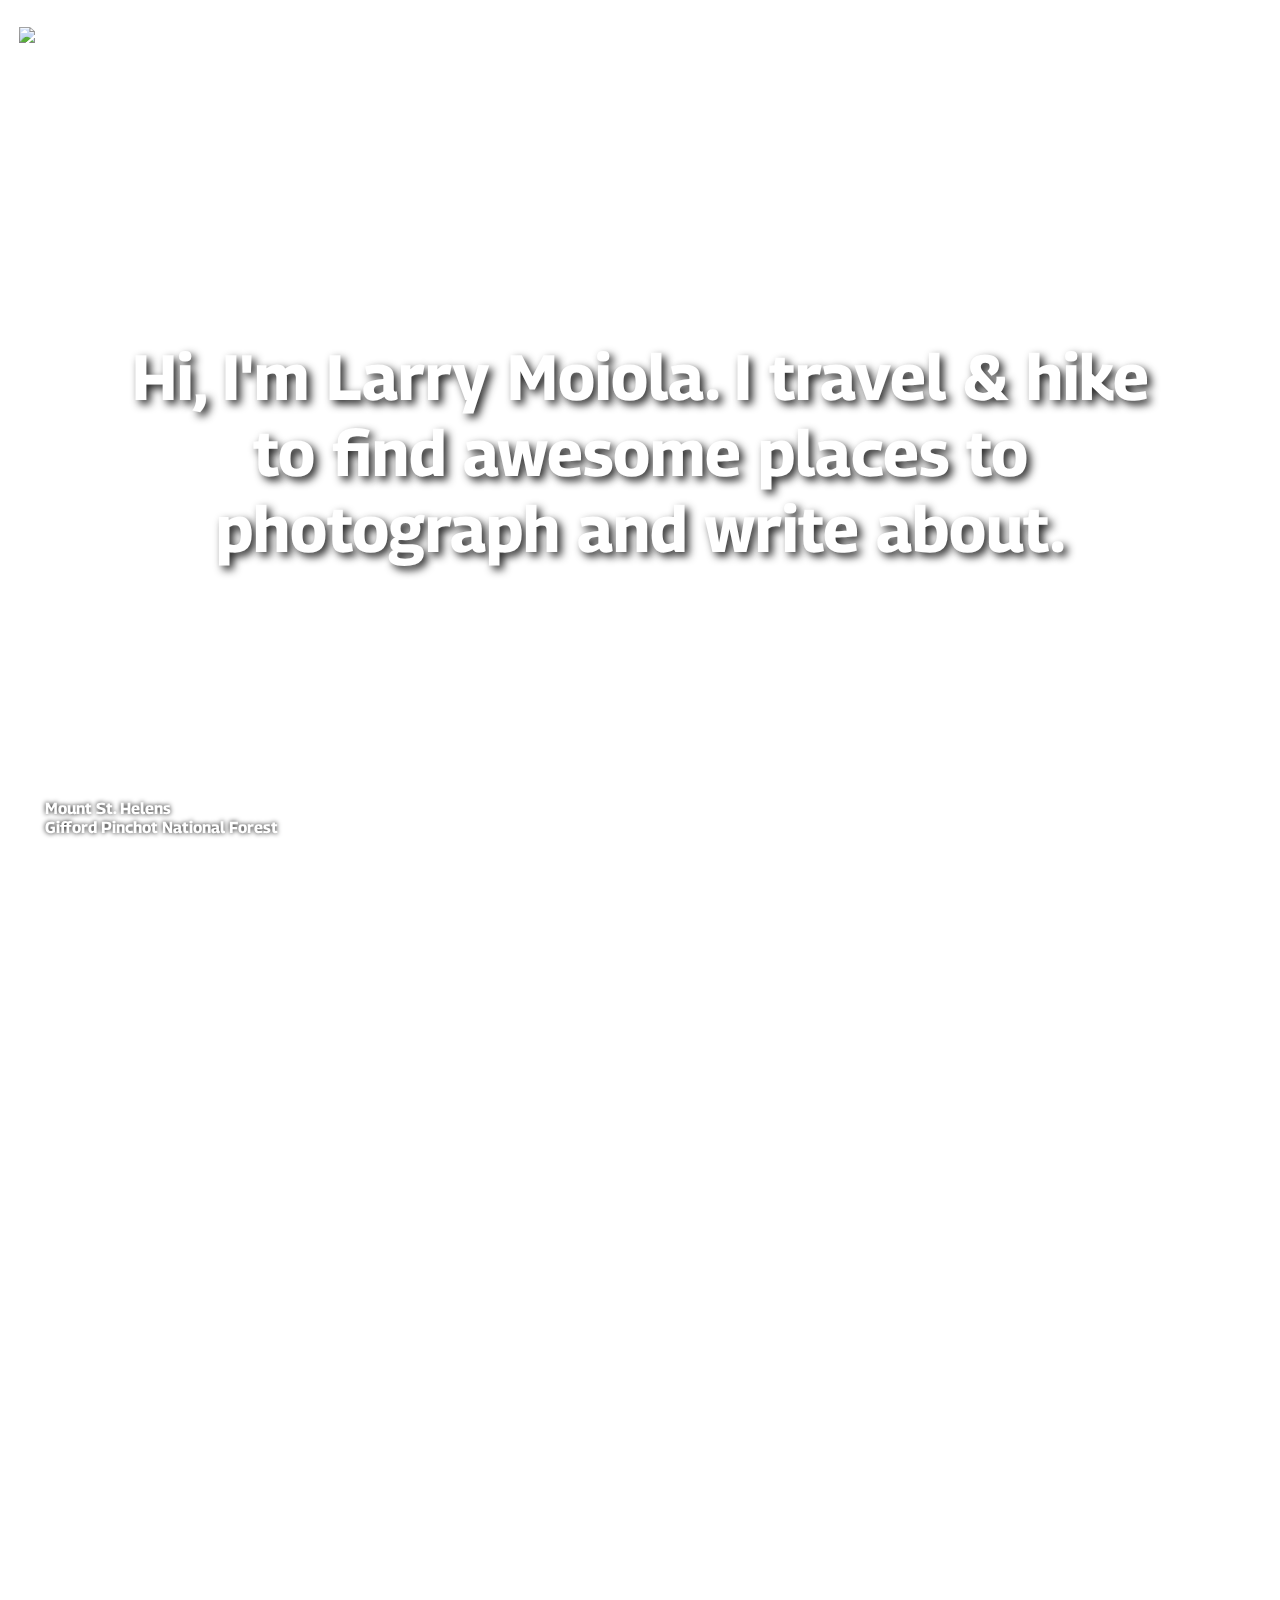
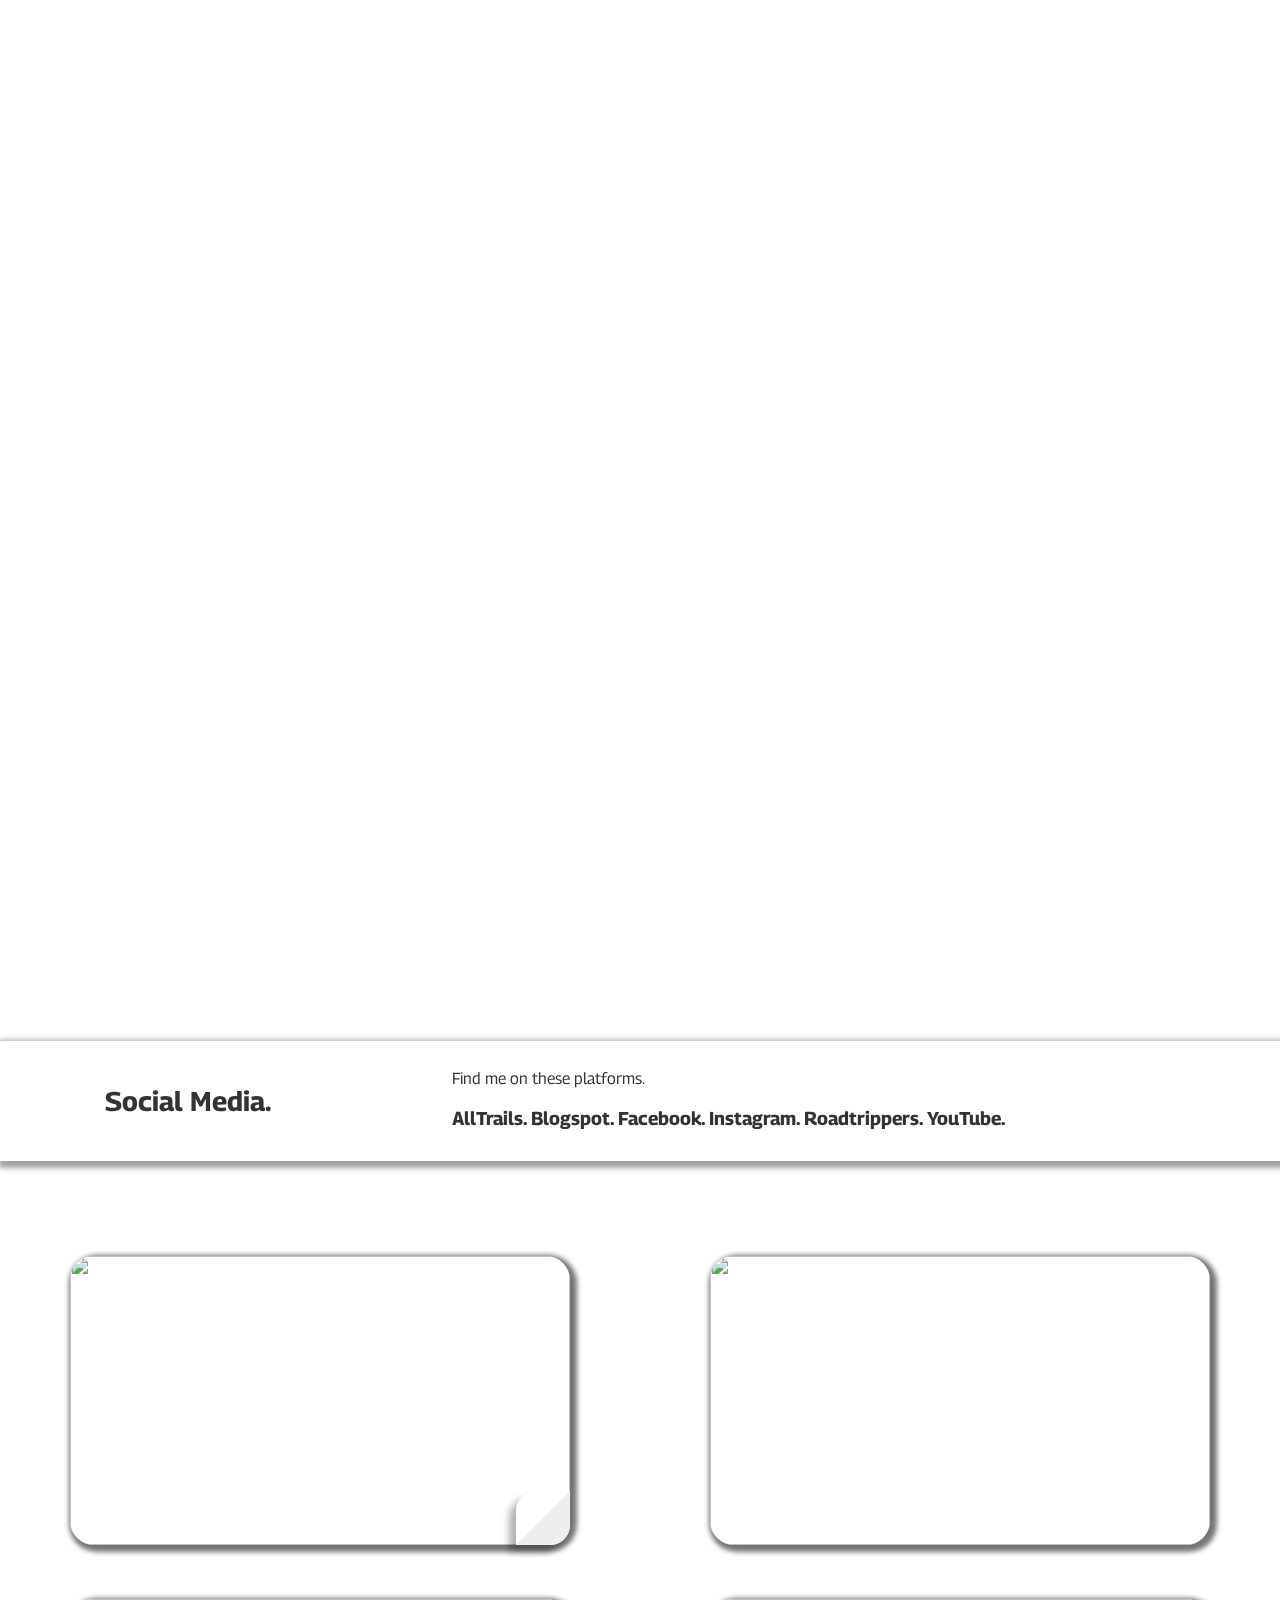
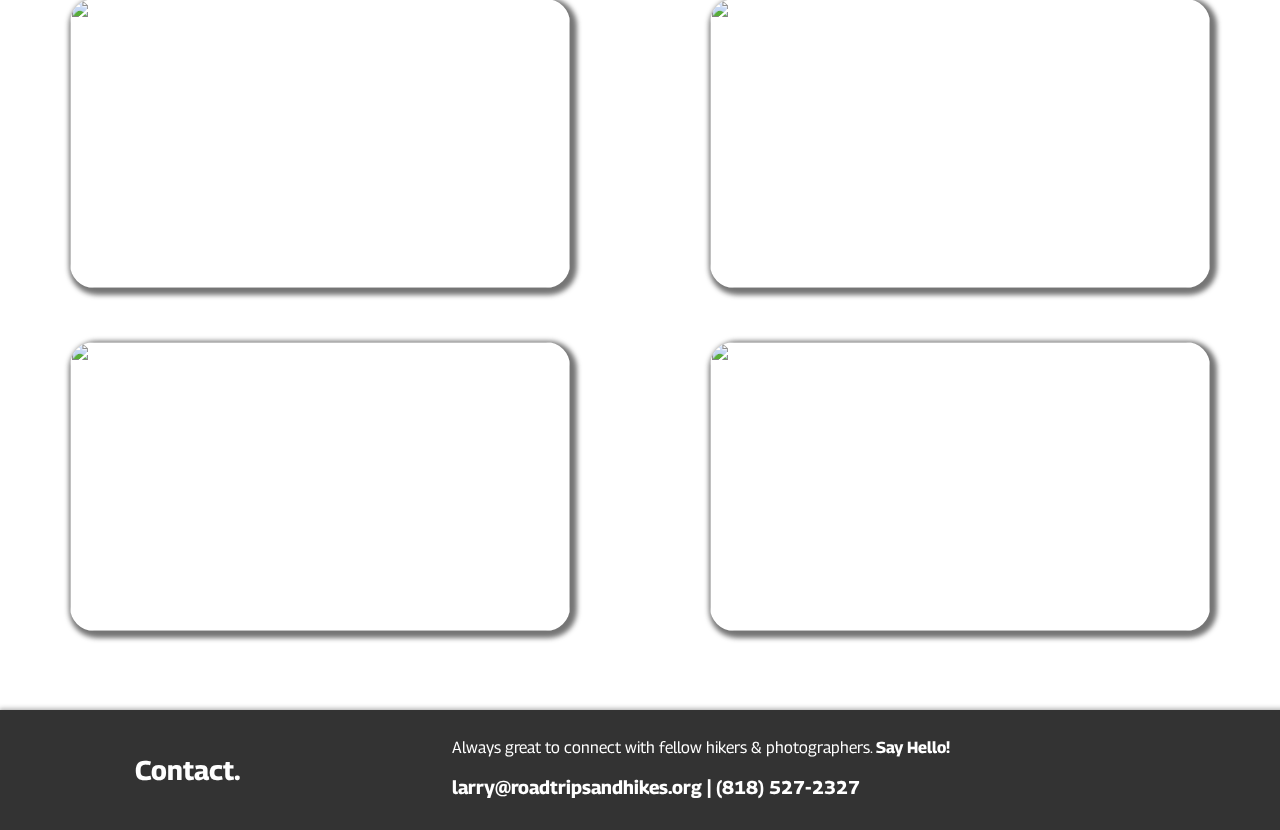
==== index.html @ 0dad5c17 "updating stats url" ====
<!DOCTYPE html>
<html lang="en" dir="ltr">
  <head>
    <meta http-equiv="Content-Type" content="text/html; charset=utf-8">
    <meta name="viewport" content="width=device-width, initial-scale=1.0">
    <title>Road Trips & Hikes - Larry Moiola</title>
    <script
      src="https://code.jquery.com/jquery-3.6.1.min.js"
      integrity="sha256-o88AwQnZB+VDvE9tvIXrMQaPlFFSUTR+nldQm1LuPXQ="
      crossorigin="anonymous"></script>
    <link rel="stylesheet" href="https://ajax.googleapis.com/ajax/libs/jqueryui/1.12.1/themes/smoothness/jquery-ui.css">
    <script src="https://ajax.googleapis.com/ajax/libs/jqueryui/1.12.1/jquery-ui.min.js"></script>
    <script src="js/header-anim.js?20210811"></script>
    <script src="js/flip-card.js?20210807"></script>
    <script src="js/header-resizer.js?20221210"></script>
    <script src="https://cdnjs.cloudflare.com/ajax/libs/axios/0.19.1/axios.min.js"></script>
    <script src='https://api.tiles.mapbox.com/mapbox-gl-js/v2.9.2/mapbox-gl.js'></script>
    <link href='https://api.tiles.mapbox.com/mapbox-gl-js/v2.9.2/mapbox-gl.css' rel='stylesheet' />
    <meta property="og:image" content="https://www.lar-mo.com/images/lar-mo-git-io-bg.jpg" />
    <meta property="og:description" content="Road Trips + Hikes" />
    <meta property="og:url" content="https://www.roadtripsandhikes.org/" />
    <meta property="og:type" content="website" />
    <meta property="og:title" content="Larry Moiola's road tripping + hiking portal" />
    <link rel="preconnect" href="https://fonts.googleapis.com">
    <link rel="preconnect" href="https://fonts.gstatic.com" crossorigin>
    <link href="https://fonts.googleapis.com/css2?family=Georama:ital,wght@0,100;0,200;0,300;0,400;0,500;0,600;0,700;1,100;1,200;1,300;1,400;1,500;1,600;1,700&display=swap" rel="stylesheet">
    <link rel="shortcut icon" href="https://lar-mo.com/images/lar-mo_favicon.png" />
    <link rel="preload" as="image" href="https://lar-mo.com/images/lar-mo_favicon_bw.png">
    <link rel="preload" as="image" href="https://lar-mo.com/images/lar-mo_favicon_old.png">
    <link rel="stylesheet" href="css/styles.css?202309092">
    <link rel="stylesheet" href="https://cdnjs.cloudflare.com/ajax/libs/font-awesome/5.11.2/css/all.css" />
  </head>
  <body>
    <a name="top"></a>
    <header>
      <img id="logo" src="https://lar-mo.com/images/lar-mo_favicon.png" />
      <h1>
        <a href="#top" id="title" class="header_links">Road Trips & Hikes</a>
      </h1>
    </header>
    <div class="backgroundFixed"></div>
    <div class="wrapper">
      <div class="hero">
        <div class="hero_text">
          <!-- <div class="hero_title center_text">Hi, I'm Larry Moiola.</div> -->
          <div class="hero_subtitle center_text">Hi, I'm Larry Moiola. I travel & hike to find awesome places to photograph and write about.</div>
        </div><!-- end hero_text div -->
        <div id="hero_title_card">
          <!-- Tatoosh Range from Plummer Peak<br>Mt. Rainier National Park -->
          <!-- North Trail, Neahkahnie Mountain<br>Oregon Coast -->
          Mount St. Helens<br>Gifford Pinchot National Forest
        </div>
      </div><!-- end hero div -->
    </div> <!-- wrapper-i end -->

    <div class="blog_stats">
      <div class="blog_section hidden" id="blog_section">
        <div id="blog_container"></div>
        <div id="yir2021">
          <h1>Year In Review</h1>
          <div style="padding-top:15px"><a href="https://blog.roadtripsandhikes.org/2023/12/my-year-in-review.html" target="_blank" style="color:#fff">2023</a>&nbsp;&nbsp;&nbsp;<a href="https://blog.roadtripsandhikes.org/2022/12/my-year-in-review.html" target="_blank" style="color:#fff">2022</a>&nbsp;&nbsp;&nbsp;<a href="https://blog.roadtripsandhikes.org/2021/12/my-year-in-review.html" target="_blank" style="color:#fff">2021</a></div>
        </div>
      </div>
      <div>
        <iframe src="https://api.roadtripsandhikes.org/hiking-stats/for/larry-moiola?2024&full&flat" id="stats_module" allowtransparency="true" loading="lazy"></iframe>
      </div>
    </div>

    <div class="wrapper" id="socialmedia">
      <div class="description">
        <span class="section_title">
          <h1>Social Media.</h1>
        </span>
        <span class="section_text">
          <div>
            Find me on these platforms.
            <h3>
              <a href="https://www.alltrails.com/members/robert-moiola?ref=header" class="hdr_site_link" target="_blank">AllTrails</a>.
              <a href="http://roadtripsandhikes.blog/" class="hdr_site_link" target="_blank">Blogspot</a>.
              <a href="https://www.facebook.com/roadtripsandhikes/" class="hdr_site_link" target="_blank">Facebook</a>.
              <a href="https://www.instagram.com/roadtripsandhikes/" class="hdr_site_link" target="_blank">Instagram</a>.
              <a href="https://maps.roadtrippers.com/people/lar-mo" class="hdr_site_link" target="_blank">Roadtrippers</a>.
              <a href="https://www.youtube.com/channel/UCt6A75LxyVwYbemVb1PzklQ/featured" class="hdr_site_link" target="_blank">YouTube</a>.
            </h3>
          </div>
        </span>
      </div>

      <div class="first_tile"></div>
      <div class="tiles foldtr">
          <img src="https://www.roadtripsandhikes.org/images/rtah_alltrails_thumb_alt.png"/>
      </div>
      <div class="content">
        <div class="close_button">☒</div>
        <p>
          <span class="title">AllTrails</span>
          <article>My hikes. USA: California. Oregon. Washington. Norway.</article>
          <p><a href="https://www.alltrails.com/members/robert-moiola?ref=header" class="site_link" target="_blank">Visit Site</a></p>
        </p>
      </div>

      <div class="tiles">
          <img src="https://www.roadtripsandhikes.org/images/rtah_blogger_thumb.png">
      </div>
      <div class="content">
        <div class="close_button">☒</div>
        <p>
          <span class="title">Blogspot</span>
          <article>My travel logs & trail reports. Stories. Gear reviews.</article>
          <p><a href="http://blog.roadtripsandhikes.org/" class="site_link" target="_blank">Visit Site</a></p>
        </p>
      </div>

      <div class="tiles">
          <img src="https://www.roadtripsandhikes.org/images/rtah_facebook_thumb.png"/>
      </div>
      <div class="content">
        <div class="close_button">☒</div>
        <p>
          <span class="title">Facebook</span>
          <article>My trip reports. Photos. Road trip & hiking related articles.</article>
          <p><a href="https://www.facebook.com/roadtripsandhikes/" class="site_link" target="_blank">Visit Site</a></p>
        </p>
      </div>

      <div class="tiles">
          <img src="https://www.roadtripsandhikes.org/images/rtah_instagram_thumb.png"/>
      </div>
      <div class="content">
        <div class="close_button">☒</div>
        <p>
          <span class="title">Instagram</span>
          <article>My photos from road trips & hikes.</article>
          <p><a href="https://www.instagram.com/roadtripsandhikes/" class="site_link" target="_blank">Visit Site</a></p>
        </p>
      </div>

      <div class="tiles" id="rt_tile">
          <img src="https://www.lar-mo.com/images/roadtrippers_hero.png"/>
      </div>
      <div class="content" id="rt_content">
        <div class="close_button">☒</div>
        <p>
          <span class="title">Roadtrippers</span>
          <article>My road trips. Washington. Oregon. California. Idaho. Montana.</article>
          <p><a href="https://maps.roadtrippers.com/people/lar-mo" class="site_link" target="_blank">Visit Site</a></p>
        </p>
      </div>

      <div class="tiles">
          <img src="https://www.roadtripsandhikes.org/images/rtah_youtube_thumb.png"/>
      </div>
      <div class="content">
        <div class="close_button">☒</div>
        <p>
          <span class="title">YouTube</span>
          <article>My trail videos.</article>
          <p><a href="https://www.youtube.com/channel/UCt6A75LxyVwYbemVb1PzklQ/featured" class="site_link" target="_blank">Visit Site</a></p>
        </p>
      </div>

      <div class="spacer">&nbsp;</div>
    </div> <!-- end of wrapper -->

    <div class="description" id="footer_desc">
      <h1 class="section_title" id="footer_title">Contact.</h1>
      <span class="section_text" id="footer_text">
        <div>
          Always great to connect with fellow hikers & photographers. <a href="#" onclick="formbutton('toggleForm');return false" class="say_hello footer_link">Say Hello!</a>
          <h3><a href="mailto:larry@roadtripsandhikes.org" class="footer_link">larry@roadtripsandhikes.org</a>&nbsp;<span id="pipe">|</span>&nbsp;<nobr><a href="tel:(818) 527-2327" class="footer_link">(818) 527-2327</a></nobr></h3>
        </div>
      </span>
    </div>


    <script src="https://formspree.io/js/formbutton-v1.0.4.min.js" defer></script>
    <script src="js/formspree-formbutton.js" defer></script>
    <script type="text/javascript">
      window.onload = function() {
          var s = document.createElement('script');
          s.type = 'text/javascript';
          s.async = true;
          s.src = 'js/blogger.js?modified=20230413';
          var x = document.getElementsByTagName('script')[0];
          x.parentNode.insertBefore(s, x);
          setTimeout(fadeIn, 1500)
      }
      function fadeIn() {
        document.querySelector('#blog_section').className = 'visible blog_section';
      }
      </script>

  </body>
</html>
---- css/styles.css ----
html, body {
  box-sizing: border-box;
  font-family: 'Georama', sans-serif;
  margin: 0;
  min-height: 100%;
  height: 100%;
  padding: 0;
  width: 100%;
  scroll-behavior: smooth;
}
/* body {
  background-attachment: fixed;
  background-image: url(https://www.roadtripsandhikes.org/images/IMG_3395.JPG);
  background-repeat: no-repeat;
  background-size: cover;
  background-position: top, center;
} */
.backgroundFixed {
  /* background: linear-gradient(160deg, #2db4a8 0%, #13af3d 100%); */
  /* background-image: url(https://www.roadtripsandhikes.org/images/IMG_3348.JPG); */
  /* background-image: url(https://www.roadtripsandhikes.org/images/IMG_3890.jpg); */
  background-image: url(https://www.roadtripsandhikes.org/images/IMG_5648.jpg);
  background-size: 100vw 100vh;
  position: fixed;
  top: 0;
  left: 0;
  height: 100vh;
  width: 100vw;
  z-index: -1000;
}
h1 {
  color: #F9F9F9;
  margin: 0;
  font-size: 1.7em;
}
h2 {
  color: #F9F9F9;
  /* margin: 0; */
  /* padding: 0 15px 15px; */
  font-size: 1.2em;
}
header {
  background-color: rgba(128, 128, 128, 0.0);
  color: #F9F9F9;
  top: 0;
  position: fixed;
  width: 100%;
  padding: 19px;
  transition: 0.25s;
  z-index: 3;
  display: flex;
  flex-direction: row;
  align-items: center;
}
.header_links {
  text-decoration: none;
  /* text-shadow: 4px 4px 8px #222; */
}
a.header_links:link, a.header_links:visited {
  color: #fff;
}
a.header_links:hover, a.header_links:active {
  color: #222;
}
#logo {
  width: 50px;
  padding-right: 15px;
  transition: 0.35s;
}
.hero {
  height: 140vh; /* Fallback for browsers that do not support Custom Properties */
  height: calc(var(--vh, 1vh) * 140);
  z-index: 1;
}
.hero_text {
  color: #fff;
  text-shadow: 4px 4px 8px #222;
  padding-top: calc(100vh * 3/8);
  margin-bottom: calc(100vh * 5/8);
  width: 100vw;
  font-weight: bold;
  display: flex;
  align-items: center;
  justify-content: center;
}
.hero_title {
  font-size: 5.5em;
}
.hero_subtitle {
  font-size: 4.0em;
  width: 60vw;
}
#hero_title_card {
  color: #FFF;
  position: fixed;
  left: 3.5vw;
  bottom: 7vh;
  text-shadow: 0px 0px 5px #000;
  z-index: 0;
  transition: 0.2s;
  font-weight: 700;
  /* background-color: rgba(255,255,255,0.5); */
  /* padding: 30px; */
}
.category_container {
  padding-top: 100px;
  text-align: center;
  height: 100%;
  display: flex;
  flex-direction: row;
  align-items: center;
  justify-content: space-around;
}
.category {
  position: relative;
  color: #fff;
}
.category > img {
  border-radius: 20px;
  width: 400px;
  height: 231px;
  box-shadow:           3px 3px 5px 4px rgba(25,25,25,0.6);
  -moz-box-shadow:      3px 3px 5px 4px rgba(25,25,25,0.6);
  -webkit-box-shadow:   3px 3px 5px 4px rgba(25,25,25,0.6);
}
.banner {
  position: absolute;
  top: 50%;
  left: 50%;
  transform: translate(-50%, -50%);
  background-color: rgba(255,255,255,0.8);
  width: 360px;
  padding: 20px;
  text-shadow: 0 0;
  color: #515151;
}
.center_text {
  text-align: center;
}
.wrapper {
  display: flex;
  flex-direction: row;
  align-items: flex-start;
  justify-content: space-around;
  flex-wrap: wrap;
}
.spacer {
  display: block;
  min-height: 75px;
  height: 75px;
  width: 100%;
  margin: 0;
  padding: 0;
}
.description {
  width: 100%;
  z-index: 2;
  height: 120px;
  display: flex;
  flex-direction: row;
  align-items: center;
  justify-content: space-between;
  top: 48px;
  background-color: #fff;
  position: sticky;
  position: -webkit-sticky;
  position: -moz-sticky;
  position: -ms-sticky;
  position: -o-sticky;
  box-shadow:           3px 3px 5px 4px rgba(25,25,25,0.4);
  -moz-box-shadow:      3px 3px 5px 4px rgba(25,25,25,0.4);
  -webkit-box-shadow:   3px 3px 5px 4px rgba(25,25,25,0.4);
}
#footer_desc {
  background-color: #333;
}
.description_link {
  text-align: center;
  height: 100px;
  font-weight: bold;
}
.section_title {
  width: 33.33%;
  color: #333;
  text-align: center;
}
.section_title > h1 {
  color: #333;
}
.section_text {
  width: 66.67%;
  color: #333;
  margin: 15px 75px 0;
}
.category_link {
  text-decoration: none;
}
.tiles {
  margin-top: 50px;
  cursor: pointer;
  z-index: 1;
}
.first_tile {
  margin-top: 45px;
  width: 100%;
}
.tiles > img {
  border-radius: 20px;
  width: 400px;
  height: 231px;
  box-shadow:           3px 3px 5px 4px rgba(25,25,25,0.6);
  -moz-box-shadow:      3px 3px 5px 4px rgba(25,25,25,0.6);
  -webkit-box-shadow:   3px 3px 5px 4px rgba(25,25,25,0.6);
}
.content {
  width: 400px;
  height: 231px;
  background-color: #fff;
  border-radius: 20px;
  margin-top: 50px;
  margin-bottom: 4px;
  display: none;
  opacity: 80%;
  cursor: pointer;
  z-index: 1;
  box-shadow:           3px 3px 5px 4px rgba(25,25,25,0.6);
  -moz-box-shadow:      3px 3px 5px 4px rgba(25,25,25,0.6);
  -webkit-box-shadow:   3px 3px 5px 4px rgba(25,25,25,0.6);
}
article, .content p, .content div {
  padding: 5px 20px;
}
.title {
  font-weight: 700;
}
a.site_link:link, a.site_link:visited {
  color: #333;
  text-decoration: underline;
}
a.hdr_site_link:link, a.hdr_site_link:visited {
  color: #333;
  text-decoration: none;
}
a.site_link:hover, a.site_link:active, a.hdr_site_link:hover, a.hdr_site_link:active {
  color: #ff6633;
  text-decoration: none;
}
.say_hello {
  font-weight: bold;
}
#footer_title, #footer_text {
  color: #fff;
}
a.footer_link:link, a.footer_link:visited {
  color: #fff;
  text-decoration: none;
}
a.footer_link:hover, a.footer_link:active {
  color: #ff6633;
  text-decoration: none;
}
h3 a {
  text-decoration: none;
}
.close_button {
  text-align: right;
  padding: 15px 15px 0 0;
  font-size: 21px;
}
.foldtr, .foldtr2 {
  position: relative;
}
.foldtr:before {
  content: '';
  position: absolute;
  bottom: 4px;
  right: 0%;
  width: 0px;
  height: 0px;
  border-bottom: 27px solid #eee;
  border-left: 27px solid rgba(255,255,255,0.4);
  border-right: 27px solid #eee;
  border-top: 27px solid rgba(255,255,255,0.4);
  -webkit-box-shadow: -7px 7px 7px rgba(0,0,0,0.3);
  -moz-box-shadow: -7px 7px 7px rgba(0,0,0,0.3);
  box-shadow: -7px 7px 7px rgba(0,0,0,0.3);
  border-radius: 20px 0 20px 0;
  -webkit-background-clip: padding-box; /* for Safari */
  background-clip: padding-box; /* for IE9+, Firefox 4+, Opera, Chrome */
}

#stats_module {
  height:700px;
  width: 100vw;
  border:0;
  margin-bottom:30px;
  /* margin-left:auto; */
  /* margin-right:auto; */
}

.post_wrapper {
  display: flex;
  flex-direction: row;
  align-items: flex-start;
  justify-content: space-between;
  width: 100%;
  position: relative;
  height: 100%;
}

.post_desc {
  display: flex;
  flex-direction: column;
  align-items: flex-start;
  justify-content: space-between;
}

.pub_date_view_post {
  display: flex;
  flex-direction: column;
  align-items: flex-start;
  justify-content: space-between;
}

.view_post {
  padding-top: 15px;
}

.view_post > a {
  text-align: right;
  color:#fff;
}

#yir2021 {
  padding-top: 25px;
}

.post_img {
  width: 250px;
  height: 250px;
  padding-right: 15px;
}

#post_image {
  width: 250px;
  height: 250px;
  border-radius: 6px;
  margin-right: 20px;
  object-fit: cover;
  object-position: left;
}

.blog_section {
  background-color: rgba(22,22,22,0.5);
  display: block;
  color: #fff;
  width: 78vw;
  padding: 30px;
  border-radius: 50px;
  margin: auto;
  margin-bottom: 250px;
  font-size: 1.3em;
}

.hidden {
  opacity: 0;
}

.visible {
  opacity: 1;
  transition: opacity 2s ease-out;
}

.blog_section > * {
  margin: 75px 115px;
}

.blog_stats {
  /* width: 100vw; */
  margin-bottom: 200px;
}

/* #rt_tile {
  display: none;
} */

#map {
  display: flex;
  position: relative;
  right: auto;
  bottom: 0;
  width: 250px;
  height: 250px;
  border-radius: 6px;
}

#img_map {
  display: flex;
  flex-direction: row;
}

@media all and (max-width: 2400px) and (min-width: 1921px) {
  .tiles > img, .content {
    border-radius: 30px;
    width: 666px;
    height: 385px;
  }
}

@media all and (max-width: 1920px) and (min-width: 1441px) {
  .tiles > img, .content {
    border-radius: 24px;
    width: 500px;
    height: 289px;
  }
}

@media all and (max-width: 1440px) {
  .hero_text {
    color: #fff;
    text-shadow: 4px 4px 8px #222;
    /* padding-top: calc(100vh * 5/16); */
    /* margin-bottom: calc(100vh * 11/16); */
    width: 90vw;
    font-weight: bold;
  }
  .hero_subtitle {
    width: 80vw;
  }
  .tiles > img, .content {
    border-radius: 24px;
    width: 500px;
    height: 289px;
  }
  .blog_section {
    font-size: 1.1em;
  }
  .blog_section > * {
    margin: 20px 40px;
  }
}

@media all and (max-width: 1200px) {
  /* Standard Bootstrap breakpoint */
  html, body {
    background-attachment: inherit;
    background-repeat: repeat;
    background-size: cover;
    background-position: top, center;
    box-sizing: border-box;
    font-size: 90%;
  }
  /* .wrapper {
    background-image: url(https://www.roadtripsandhikes.org/images/IMG_3348.JPG);
  } */
}

@media all and (max-width: 992px) {
  .description {
    top: 33px;
  }
  .spacer {
    min-height: 100px;
    height: 100px;
  }
  #hero_title_card {
    display: none;
    visibility: hidden;
  }
  .hero {
    height: 100vh; /* Fallback for browsers that do not support Custom Properties */
    height: calc(var(--vh, 1vh) * 100);
    z-index: 1;
  }
  /* #rt_tile {
    display: block;
  } */
}

@media all and (max-width: 768px) {
  html, body {
    font-size: 80%;
  }
  .category_container {
    justify-content: center;
    padding-top: 50px;
  }
  .category {
    width: 100%;
    text-align: center;
  }
  .category > img {
    width: 90%;
    height: auto;
  }
  .banner {
    width: 146px;
  }
  .description {
    top: 36px;
  }
  .tiles > img, .content {
    border-radius: 20px;
    width: 307px;
    height: 177px;
  }
  .spacer {
    min-height: 50px;
    height: 50px;
  }
  .section_text {
    margin: 15px 35px 0;
  }
}

@media all and (max-width: 576px) {
  /* Standard Bootstrap breakpoint */
  .hero_text {
    padding-top: calc(100vh * 3/10);
    margin-bottom: calc(100vh * 7/10);
  }
  .hero_subtitle {
    font-size: 4.2em;
    width: 95vw;
  }
  /* .wrapper {
    background-image: url(https://www.roadtripsandhikes.org/images/IMG_3794_1000x1333.jpg);
  } */
  .post_wrapper {
    flex-direction: column;
  }
  .post_img > img {
    width: 230px;
    border-radius: 6px;
    margin-top: 20px;
  }
  .view_post {
    padding-bottom: 18px;
  }
}
/*iphone 7+ 414x605*/
@media all and (max-width: 414px) {
  .section_title > h1 {
    padding-left: 10px;
  }
  header {
    padding: 14px;
  }
  #img_map {
    flex-direction: column;
  }
  #post_image {
    margin: auto;
  }
  .post_img {
    padding-bottom: 15px;
  }
  .backgroundFixed {
    /* background-image: url(https://www.roadtripsandhikes.org/images/IMG_3348-1000x2000.jpg); */
    /* background-image: url(https://www.roadtripsandhikes.org/images/IMG_3890-1000x2000.jpg); */
    background-image: url(https://www.roadtripsandhikes.org/images/IMG_5648-1000x2000.jpg);
  }
  .hero_text {
    padding-top: calc(100vh * 1.75/8);
    margin-bottom: calc(100vh * 6.25/8);
  }
}

@media all and (max-width: 375px) {
  #pipe {
    display: none;
  }
}
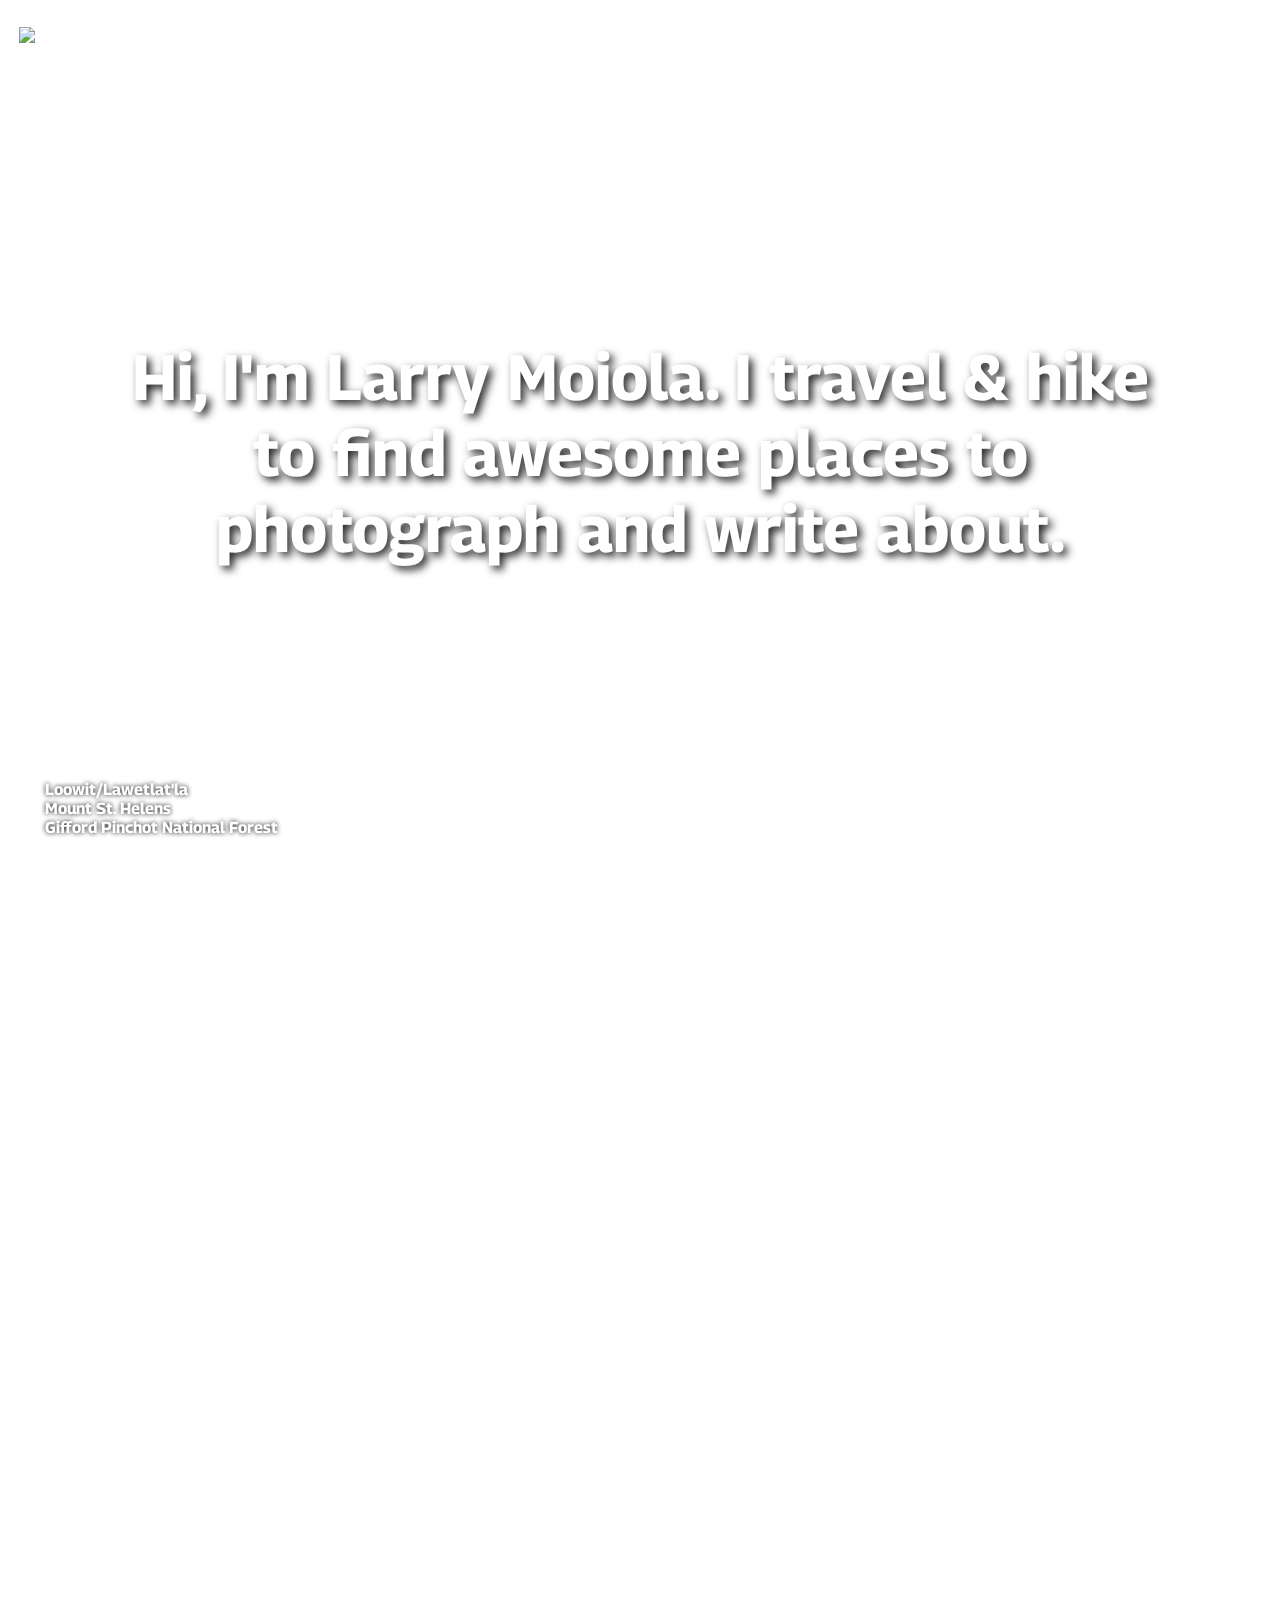
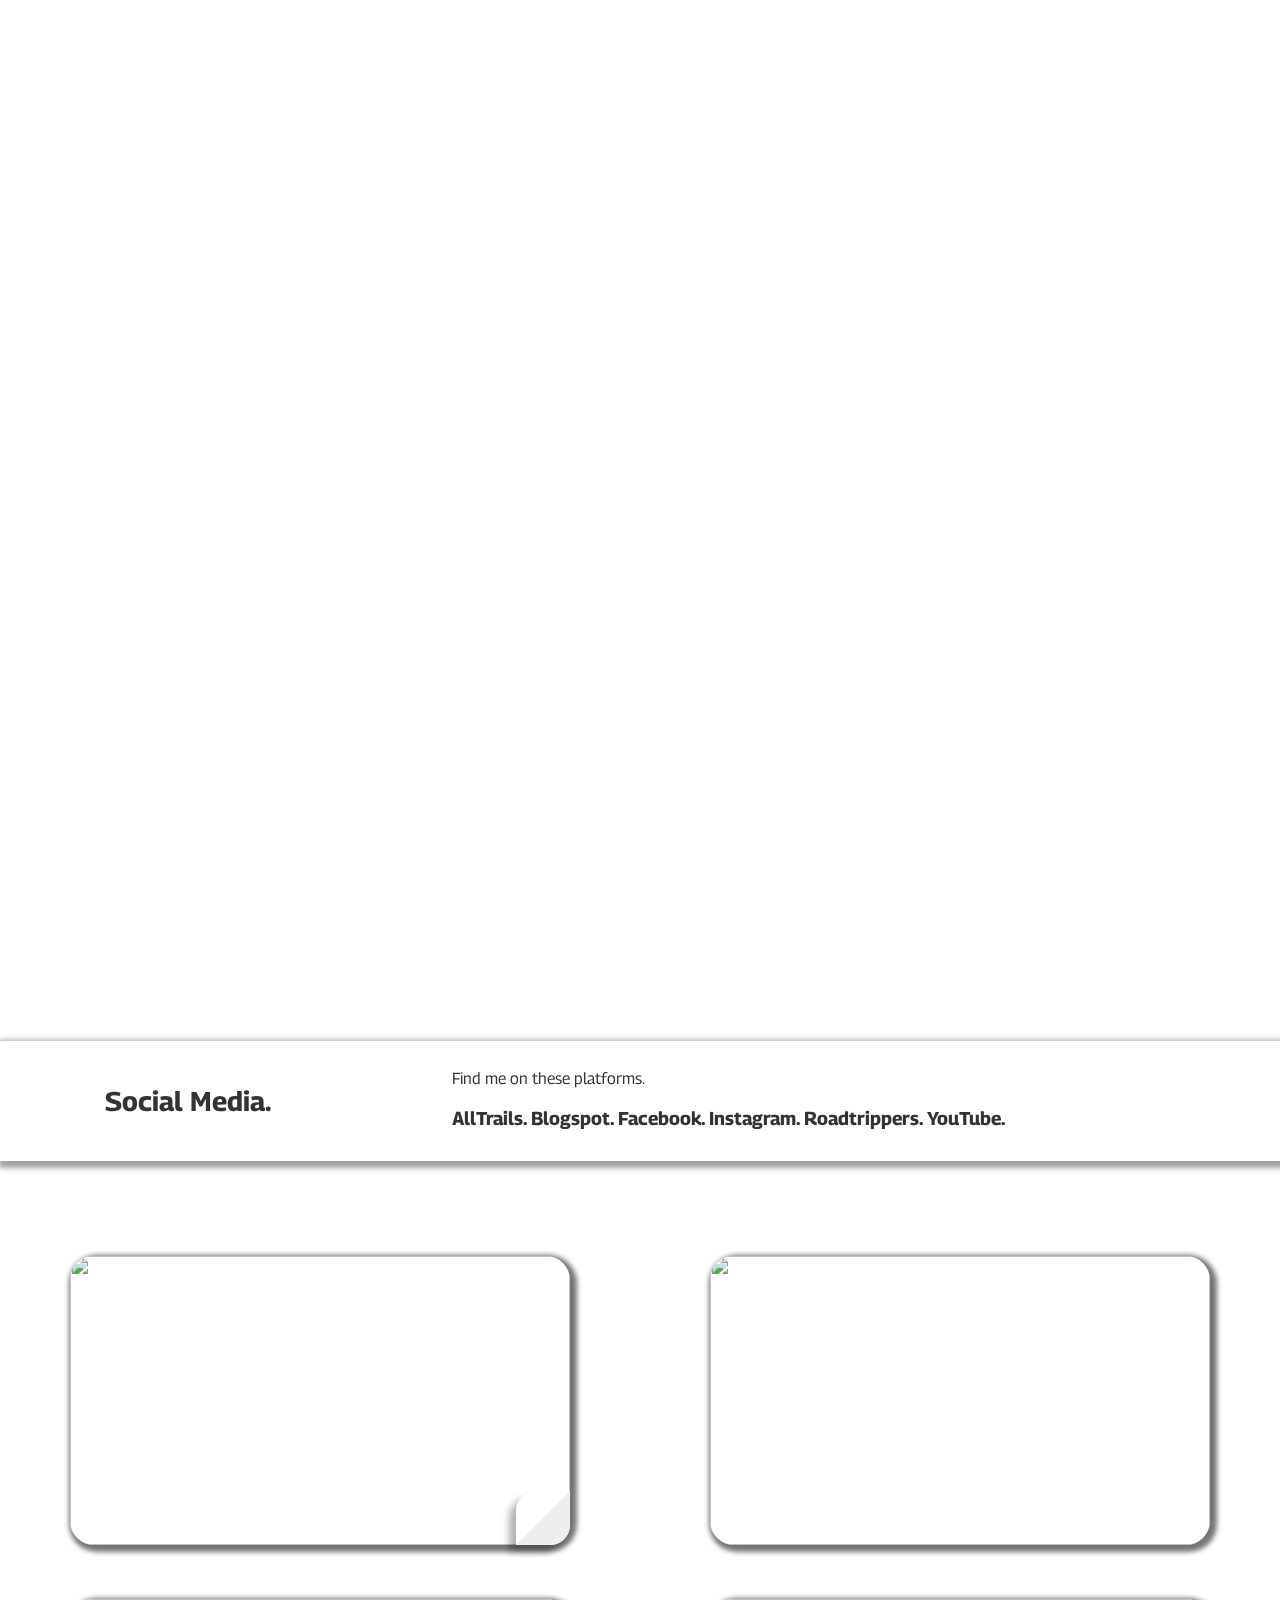
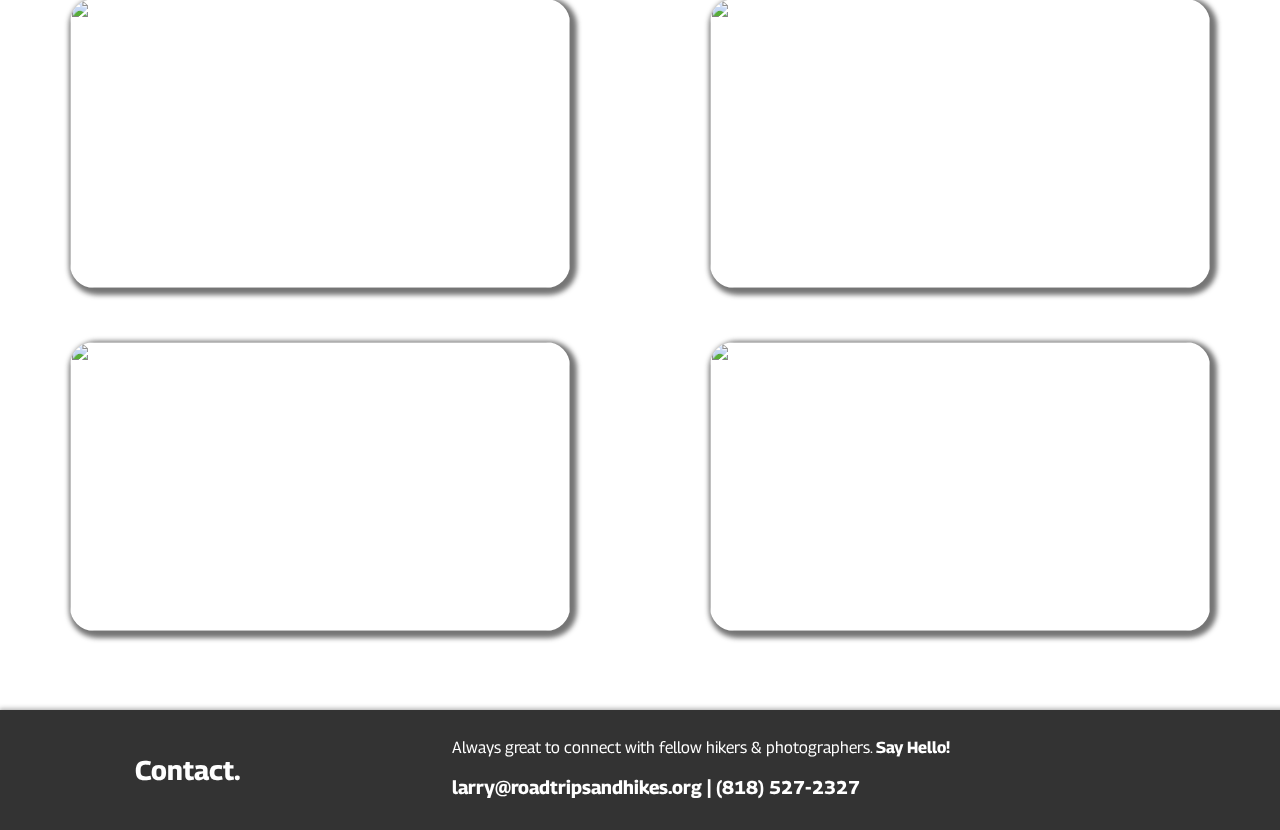
==== commit f93c28af: "adding native names for MSH" ====
--- a/index.html
+++ b/index.html
@@ -48,7 +48,7 @@
         <div id="hero_title_card">
           <!-- Tatoosh Range from Plummer Peak<br>Mt. Rainier National Park -->
           <!-- North Trail, Neahkahnie Mountain<br>Oregon Coast -->
-          Mount St. Helens<br>Gifford Pinchot National Forest
+          Loowit/Lawetlat'la<br>Mount St. Helens<br>Gifford Pinchot National Forest
         </div>
       </div><!-- end hero div -->
     </div> <!-- wrapper-i end -->
@@ -180,7 +180,7 @@
           var s = document.createElement('script');
           s.type = 'text/javascript';
           s.async = true;
-          s.src = 'js/blogger.js?modified=20230413';
+          s.src = 'js/blogger.js?modified=20240220';
           var x = document.getElementsByTagName('script')[0];
           x.parentNode.insertBefore(s, x);
           setTimeout(fadeIn, 1500)
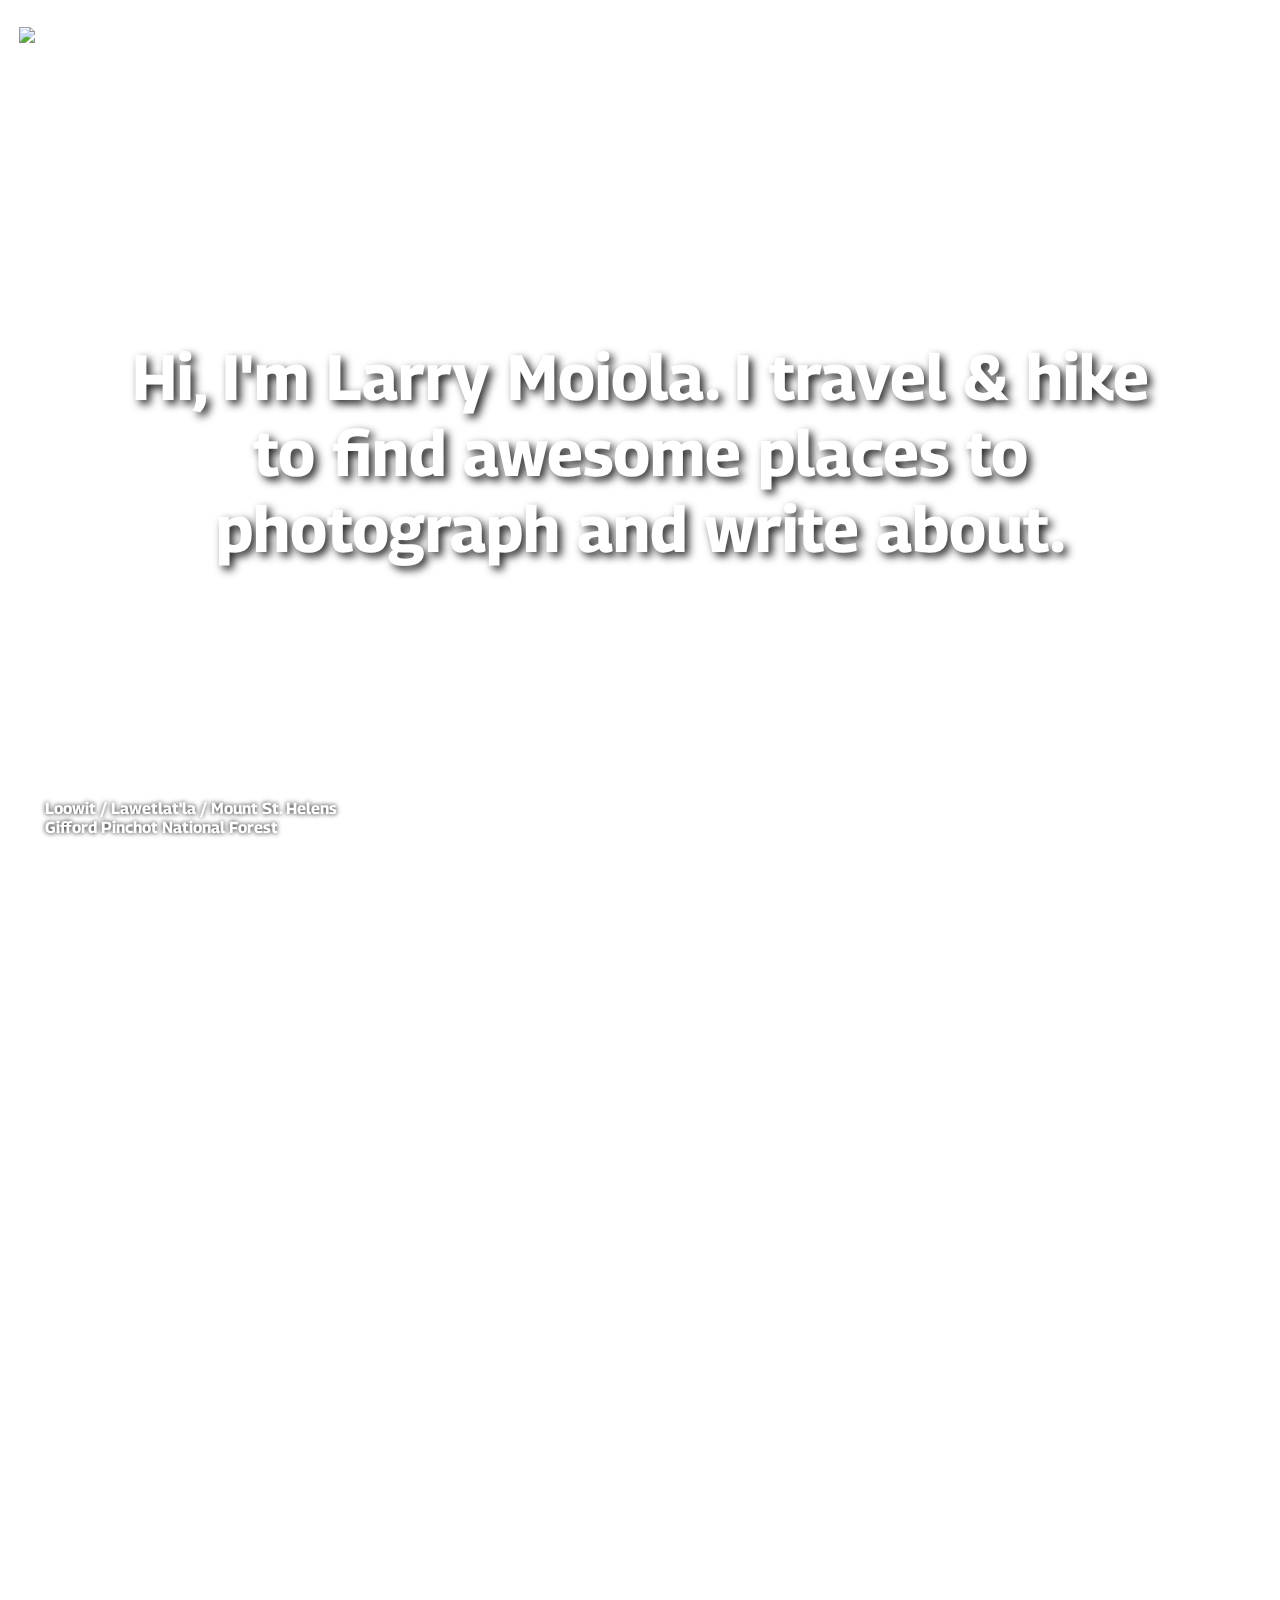
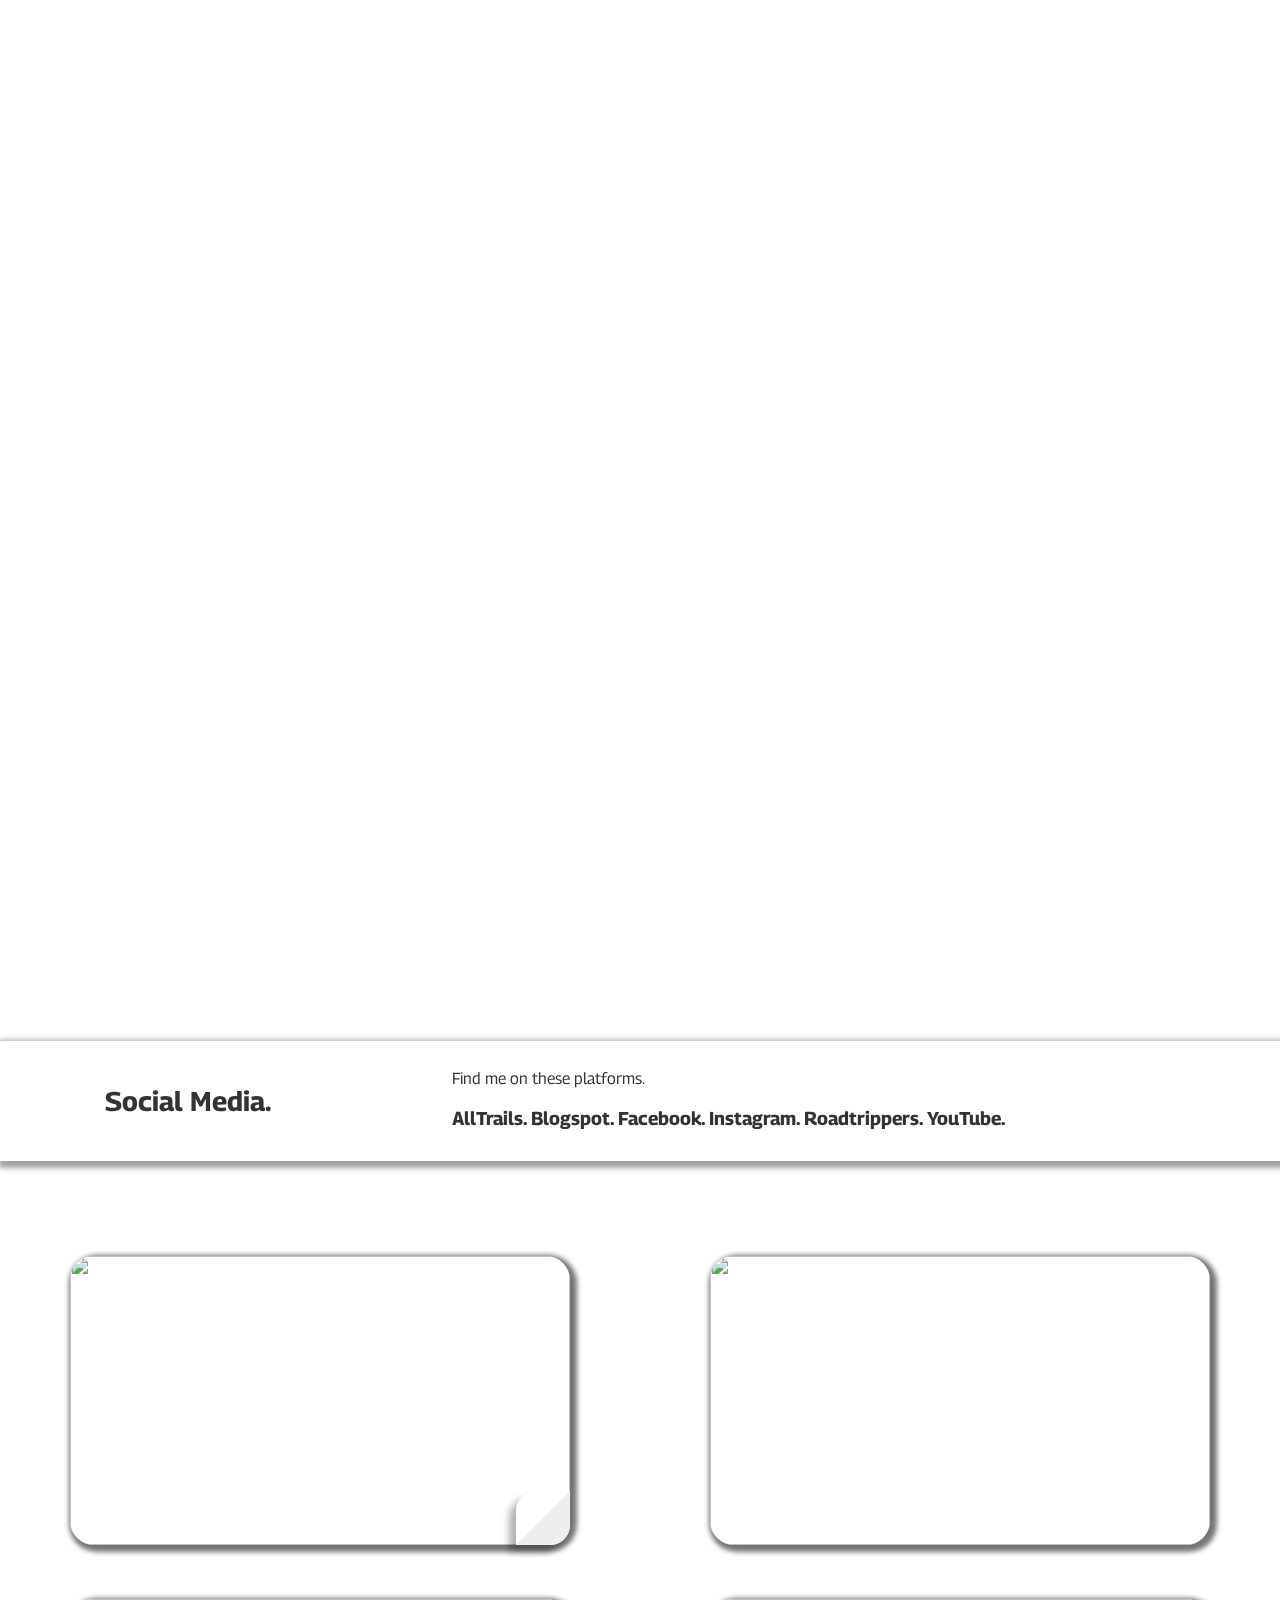
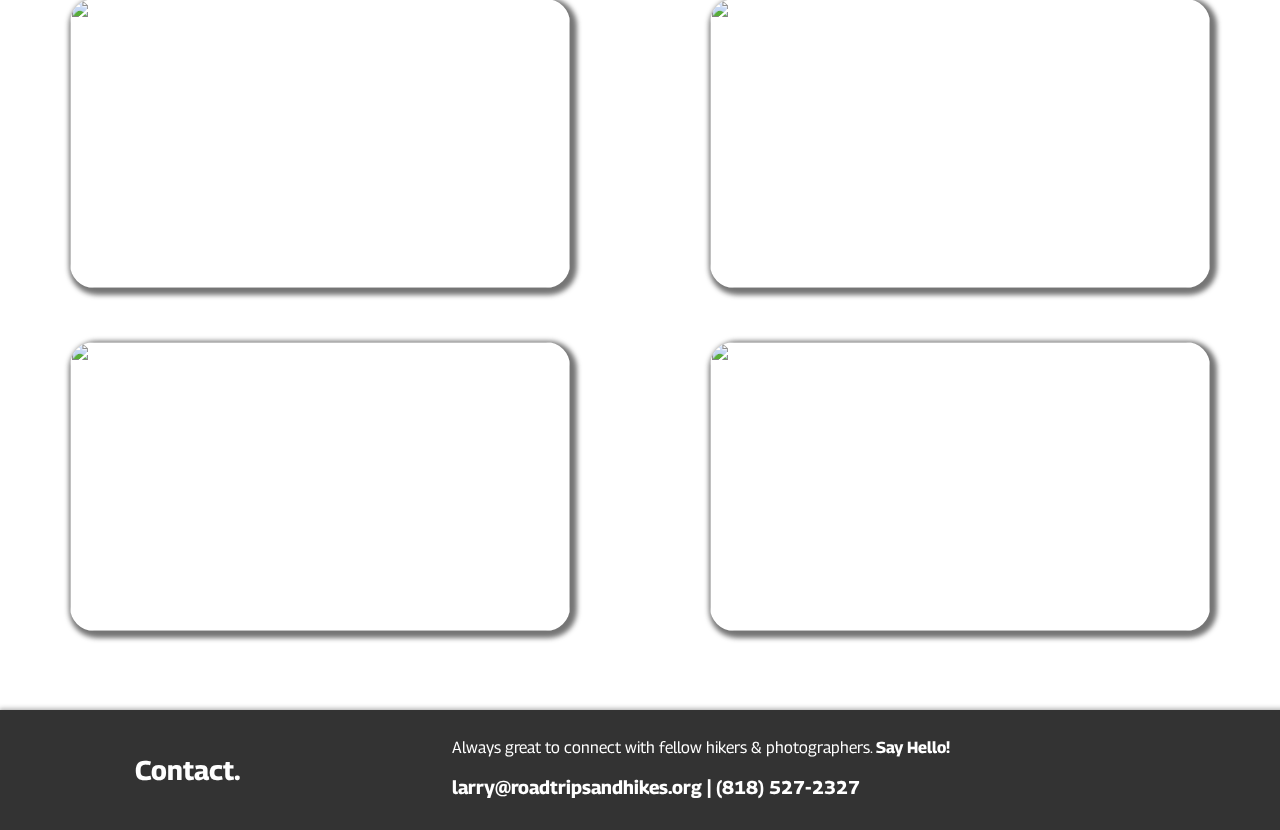
==== commit fd680dab: "adding native names for MSH" ====
--- a/index.html
+++ b/index.html
@@ -48,7 +48,7 @@
         <div id="hero_title_card">
           <!-- Tatoosh Range from Plummer Peak<br>Mt. Rainier National Park -->
           <!-- North Trail, Neahkahnie Mountain<br>Oregon Coast -->
-          Loowit/Lawetlat'la<br>Mount St. Helens<br>Gifford Pinchot National Forest
+          Loowit / Lawetlat'la / Mount St. Helens<br>Gifford Pinchot National Forest
         </div>
       </div><!-- end hero div -->
     </div> <!-- wrapper-i end -->
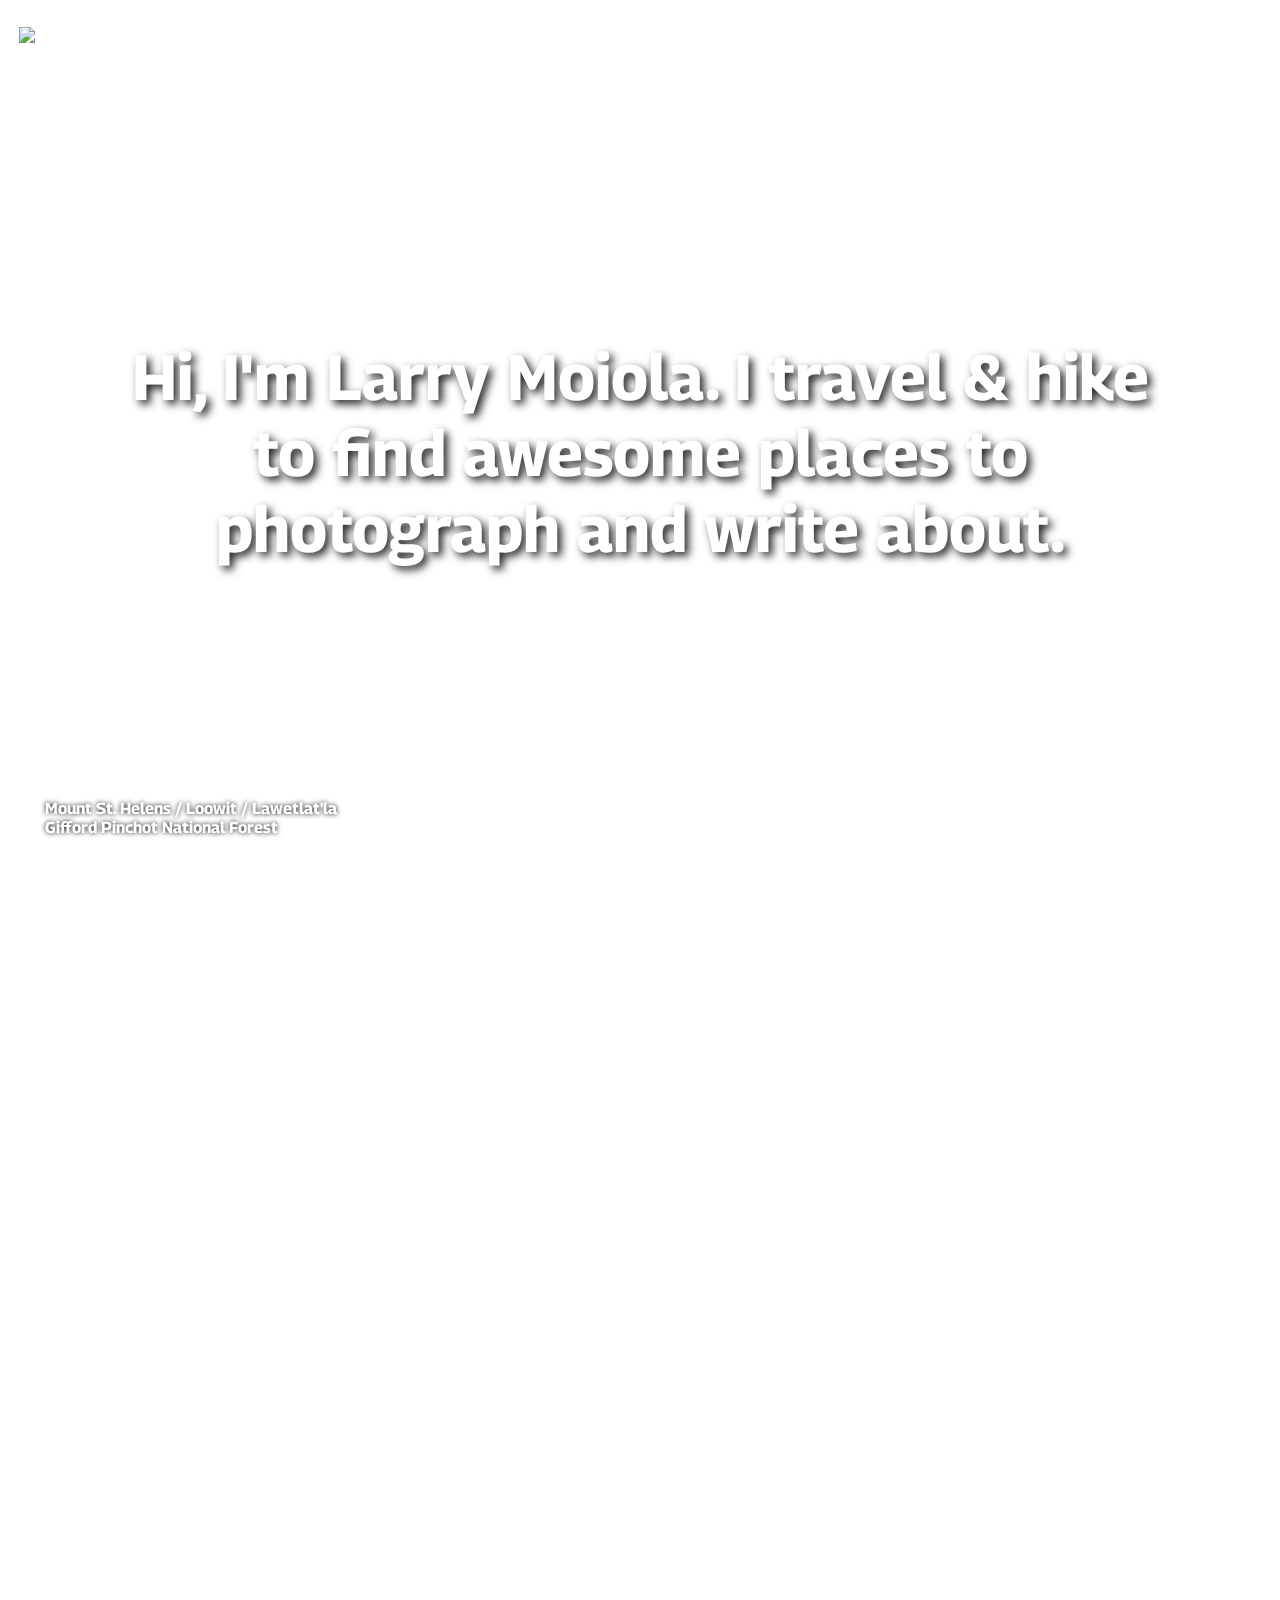
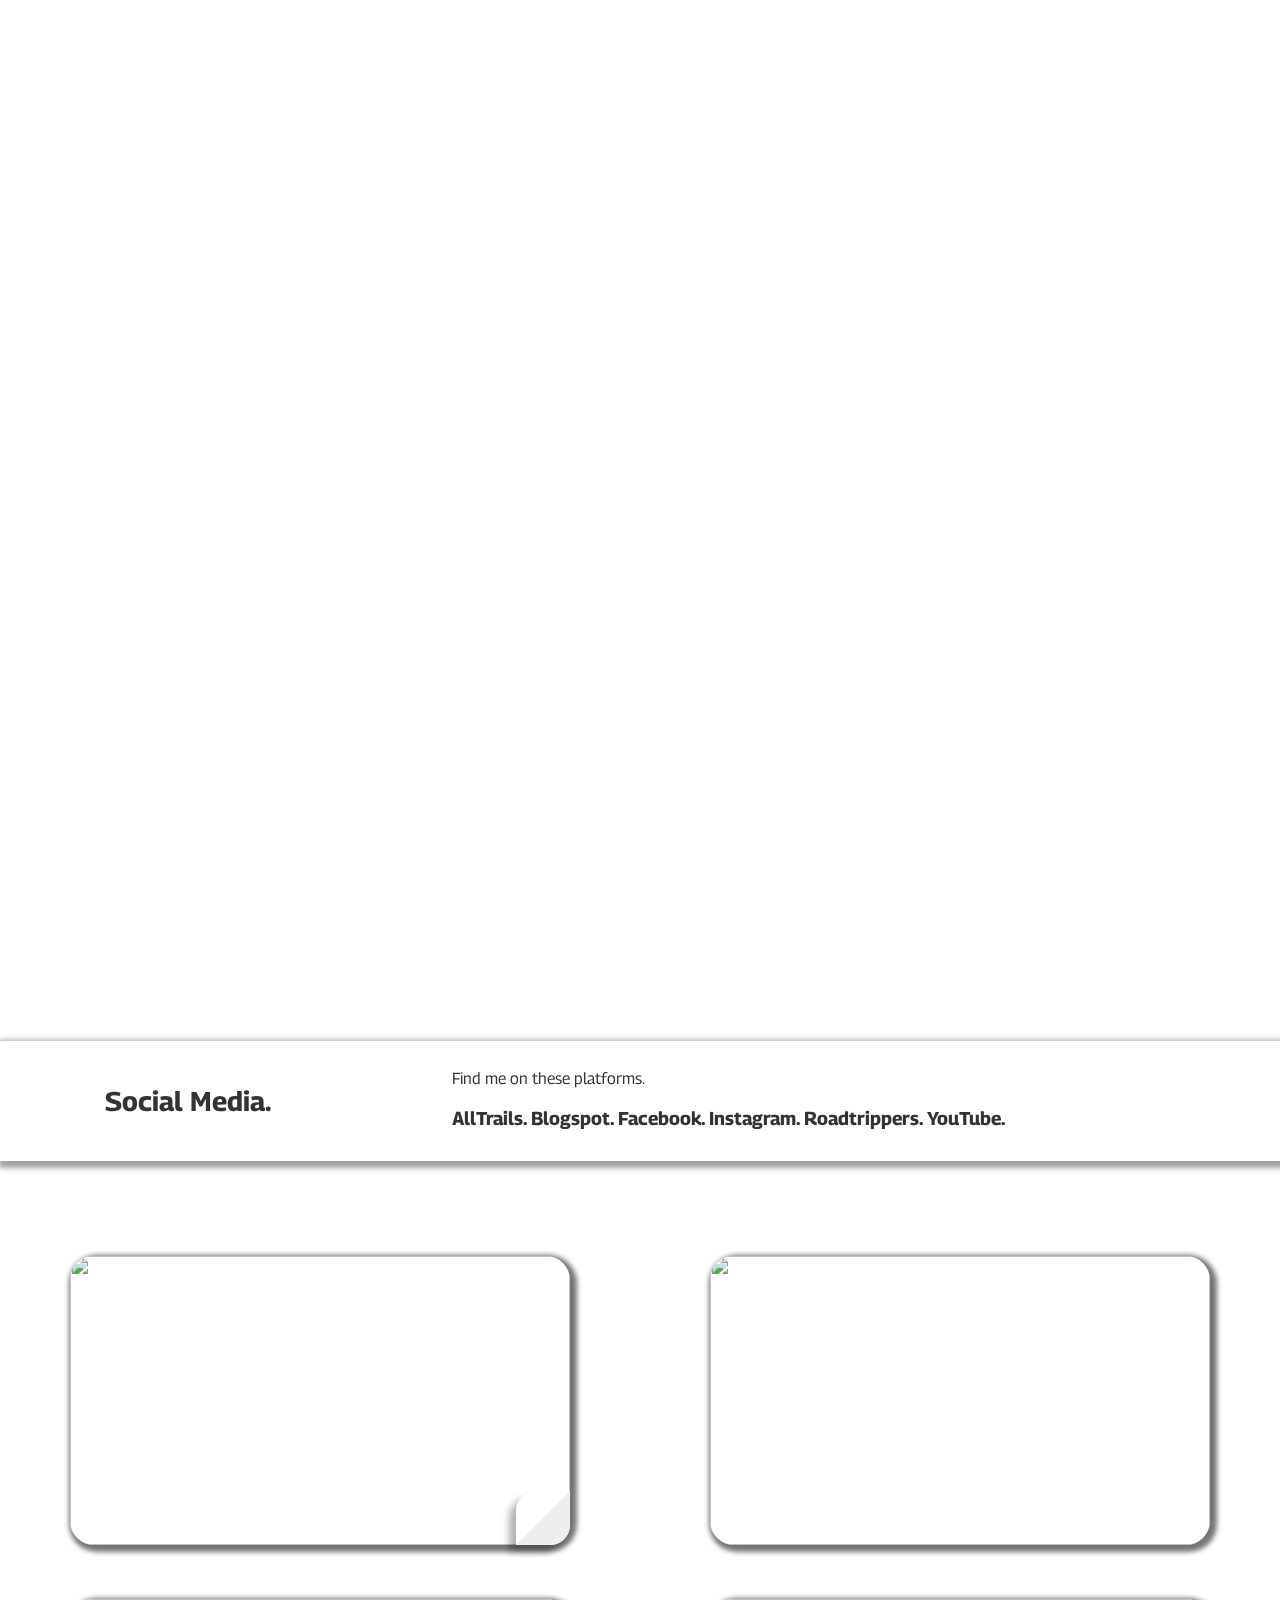
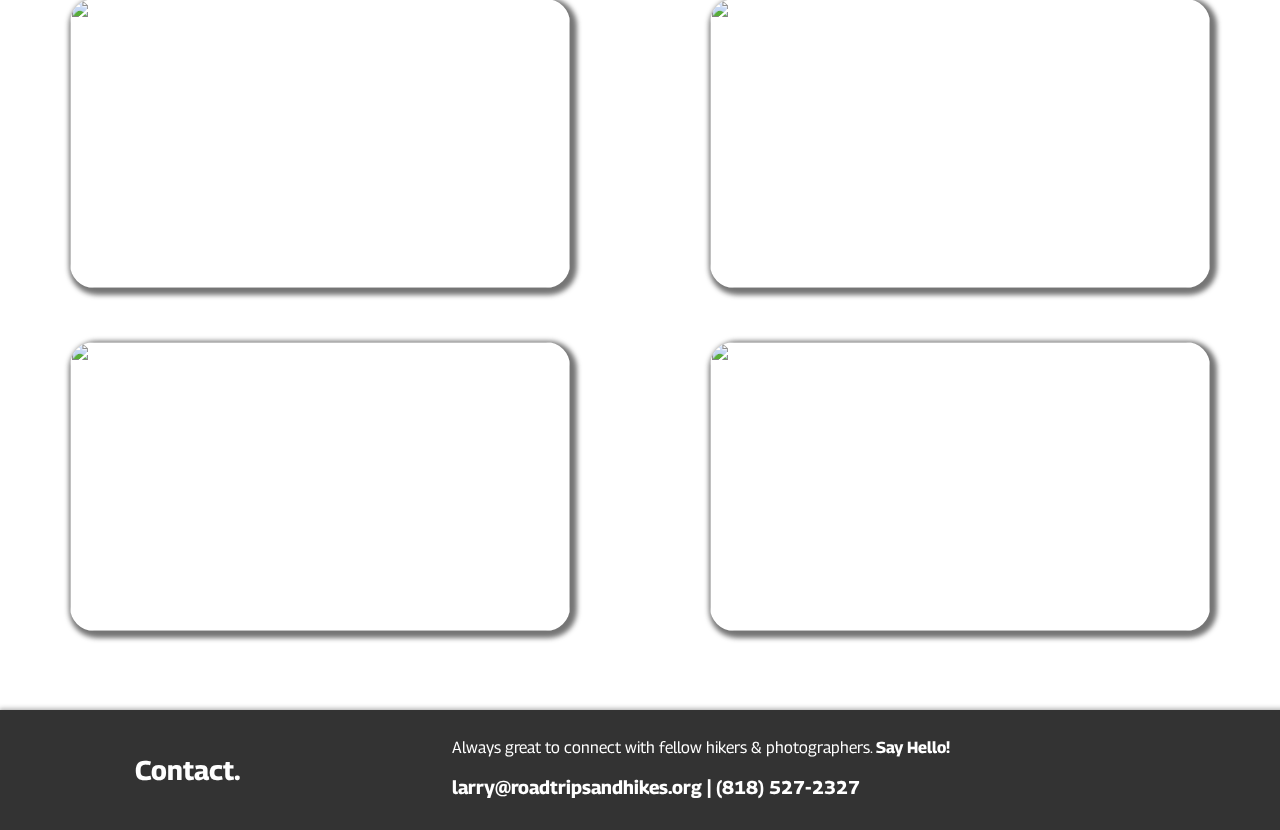
==== commit 75401a88: "adding native names for MSH" ====
--- a/index.html
+++ b/index.html
@@ -48,7 +48,7 @@
         <div id="hero_title_card">
           <!-- Tatoosh Range from Plummer Peak<br>Mt. Rainier National Park -->
           <!-- North Trail, Neahkahnie Mountain<br>Oregon Coast -->
-          Loowit / Lawetlat'la / Mount St. Helens<br>Gifford Pinchot National Forest
+          Mount St. Helens / Loowit / Lawetlat'la<br>Gifford Pinchot National Forest
         </div>
       </div><!-- end hero div -->
     </div> <!-- wrapper-i end -->
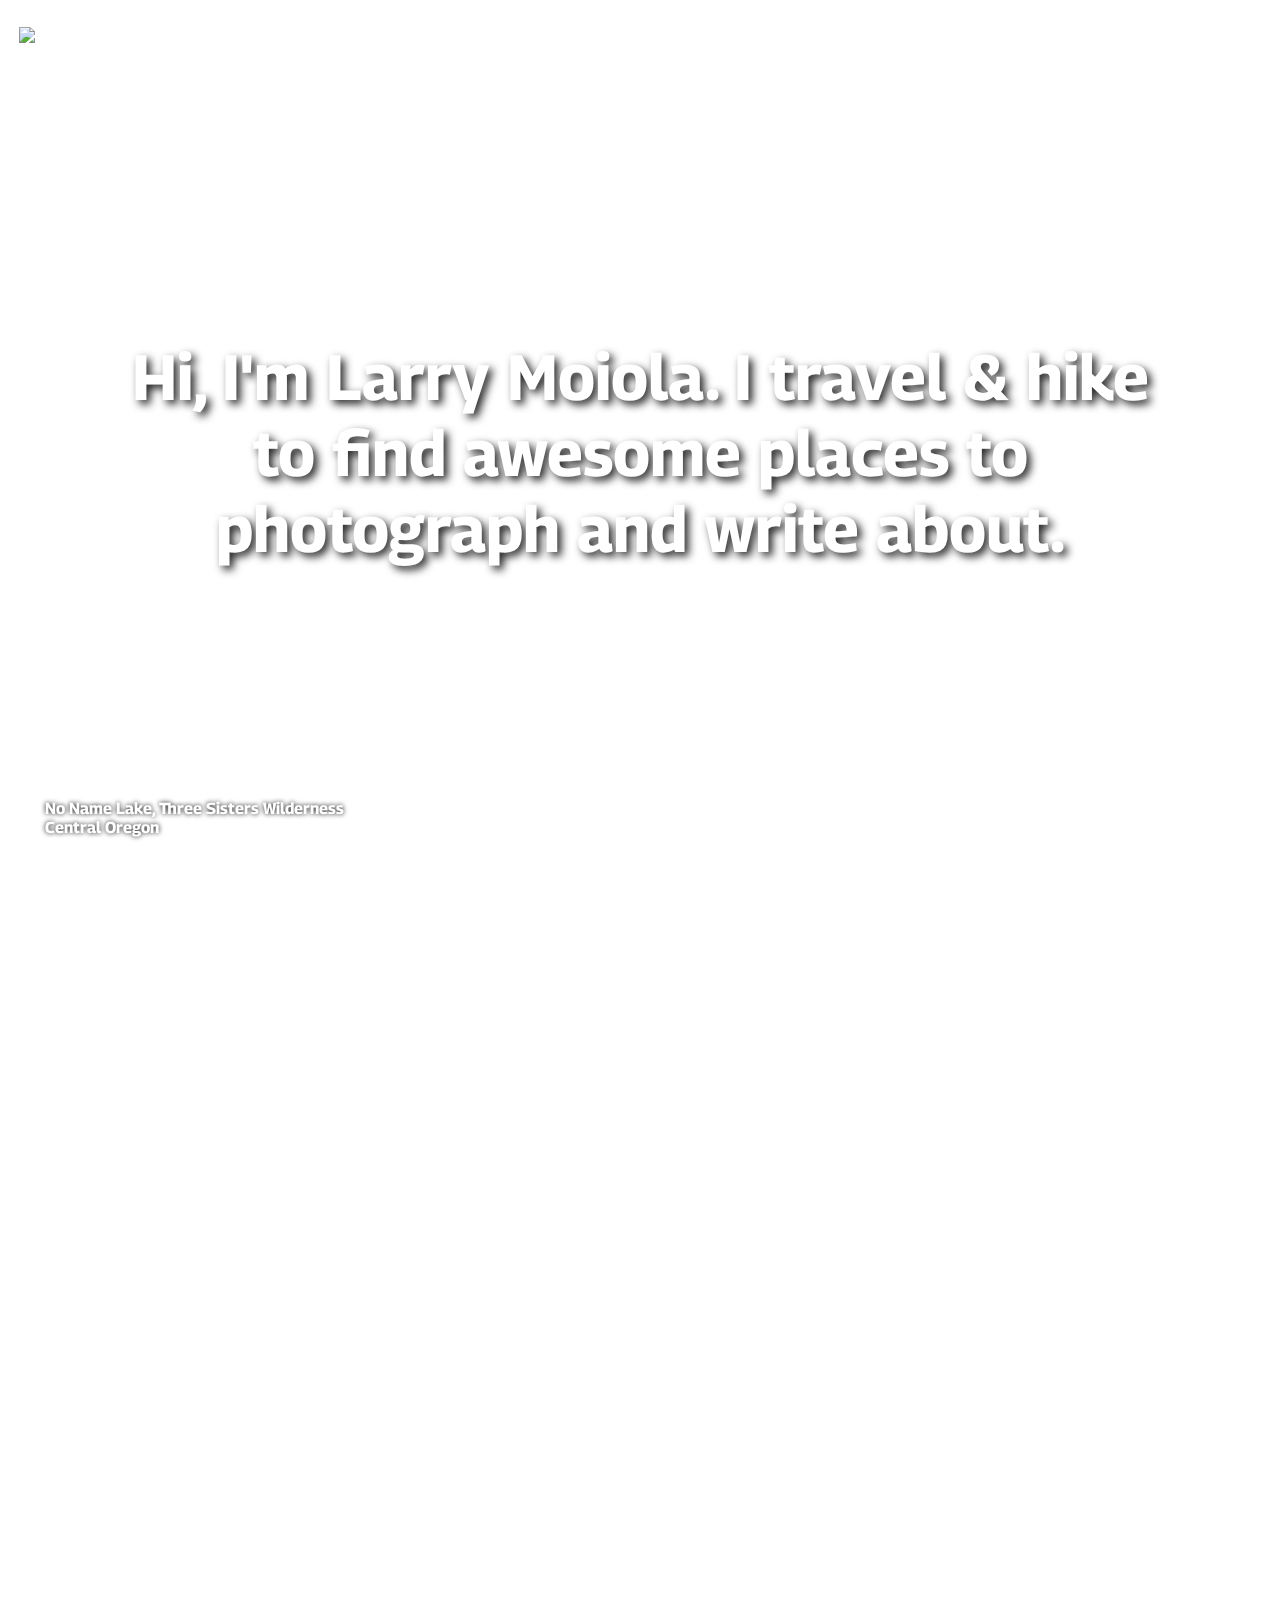
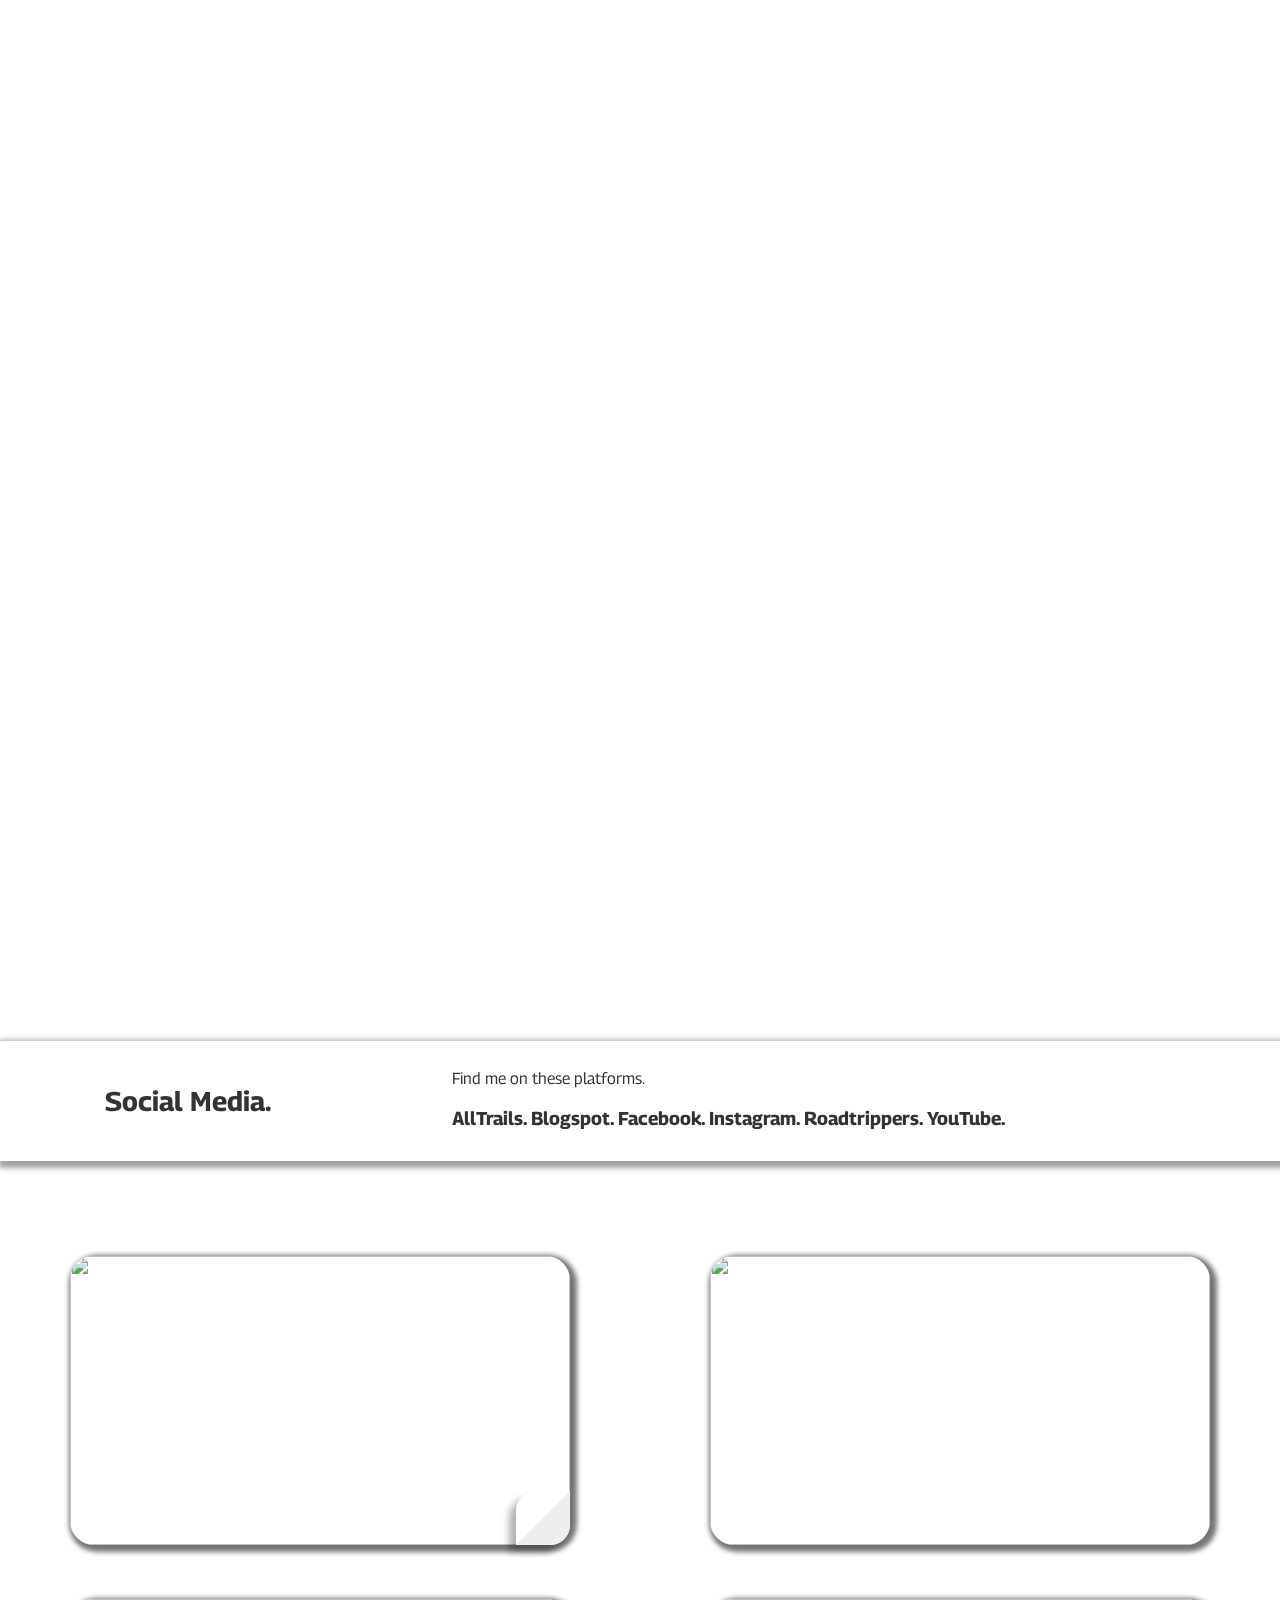
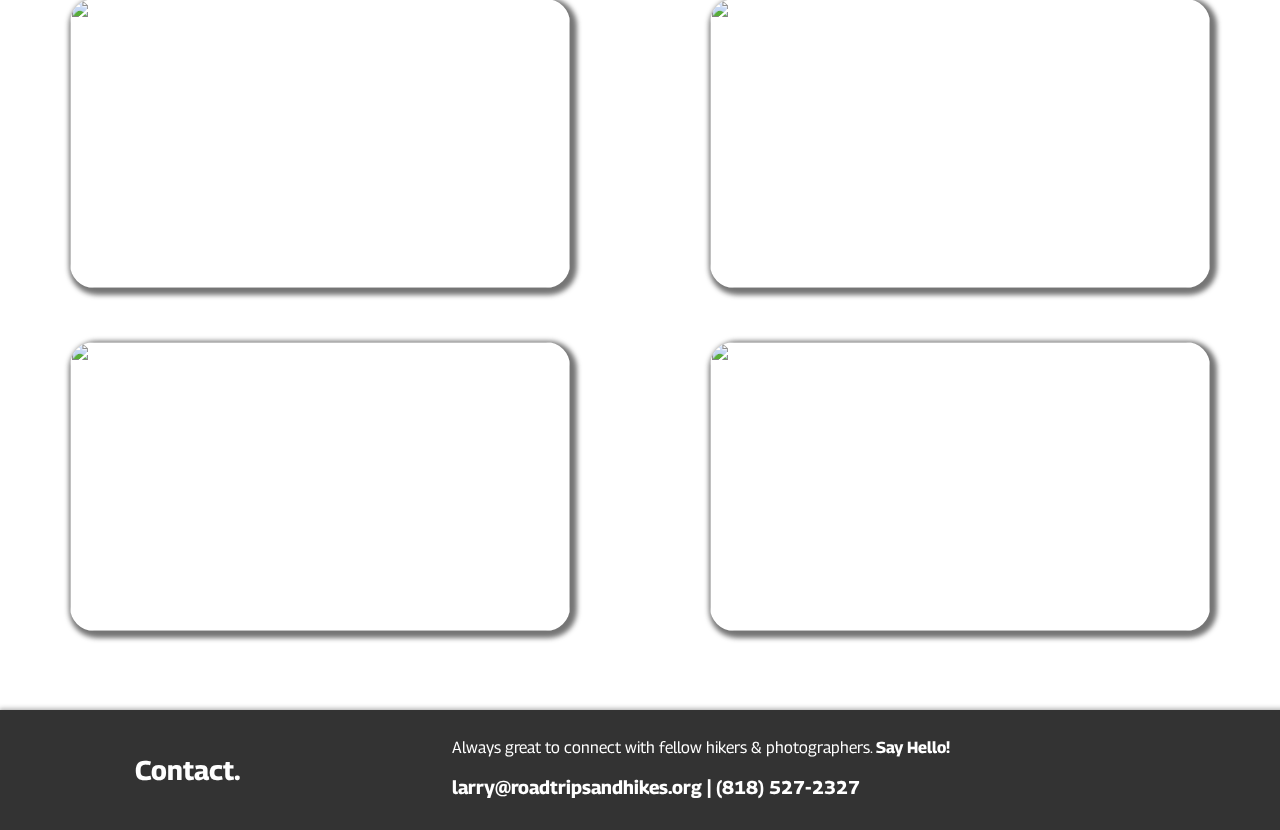
==== commit 080c980c: "updating bg img description" ====
--- a/index.html
+++ b/index.html
@@ -48,7 +48,8 @@
         <div id="hero_title_card">
           <!-- Tatoosh Range from Plummer Peak<br>Mt. Rainier National Park -->
           <!-- North Trail, Neahkahnie Mountain<br>Oregon Coast -->
-          Mount St. Helens / Loowit / Lawetlat'la<br>Gifford Pinchot National Forest
+          <!-- Mount St. Helens / Loowit / Lawetlat'la<br>Gifford Pinchot National Forest -->
+          No Name Lake, Three Sisters Wilderness<br>Central Oregon
         </div>
       </div><!-- end hero div -->
     </div> <!-- wrapper-i end -->
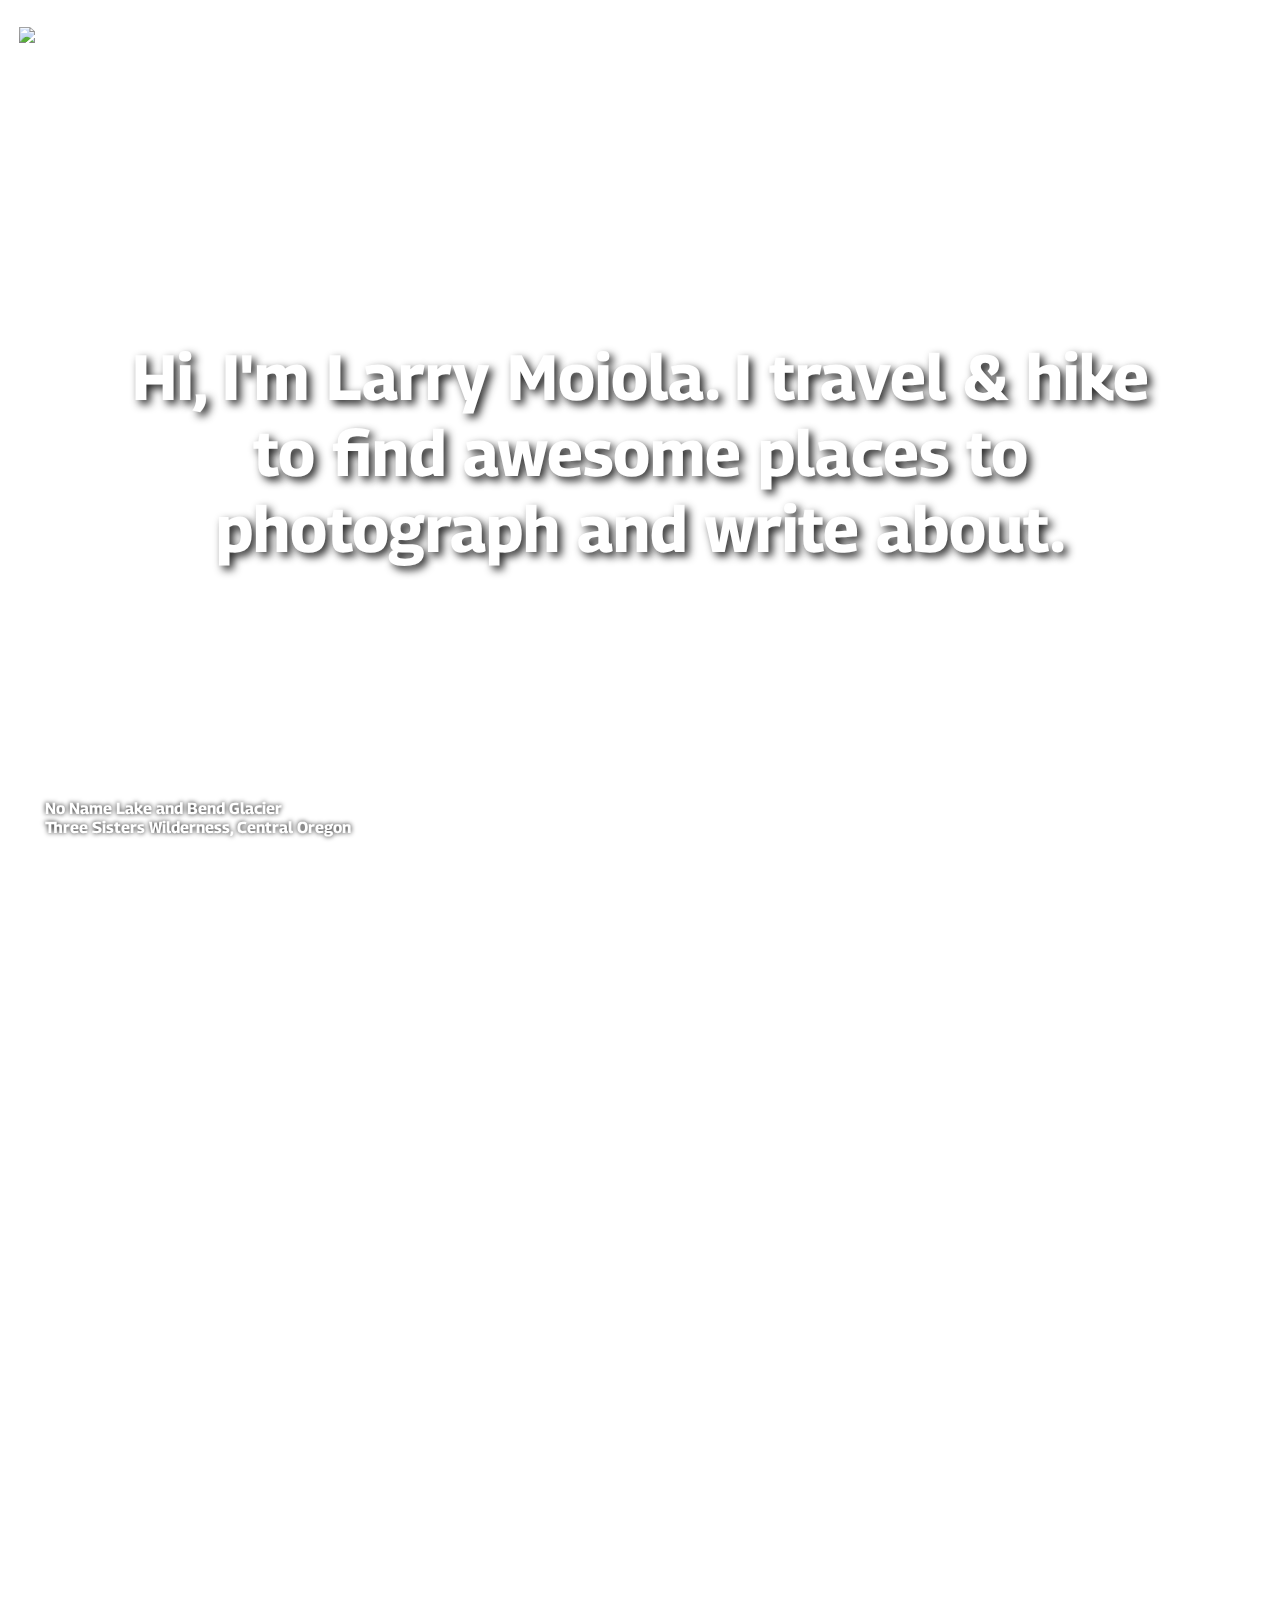
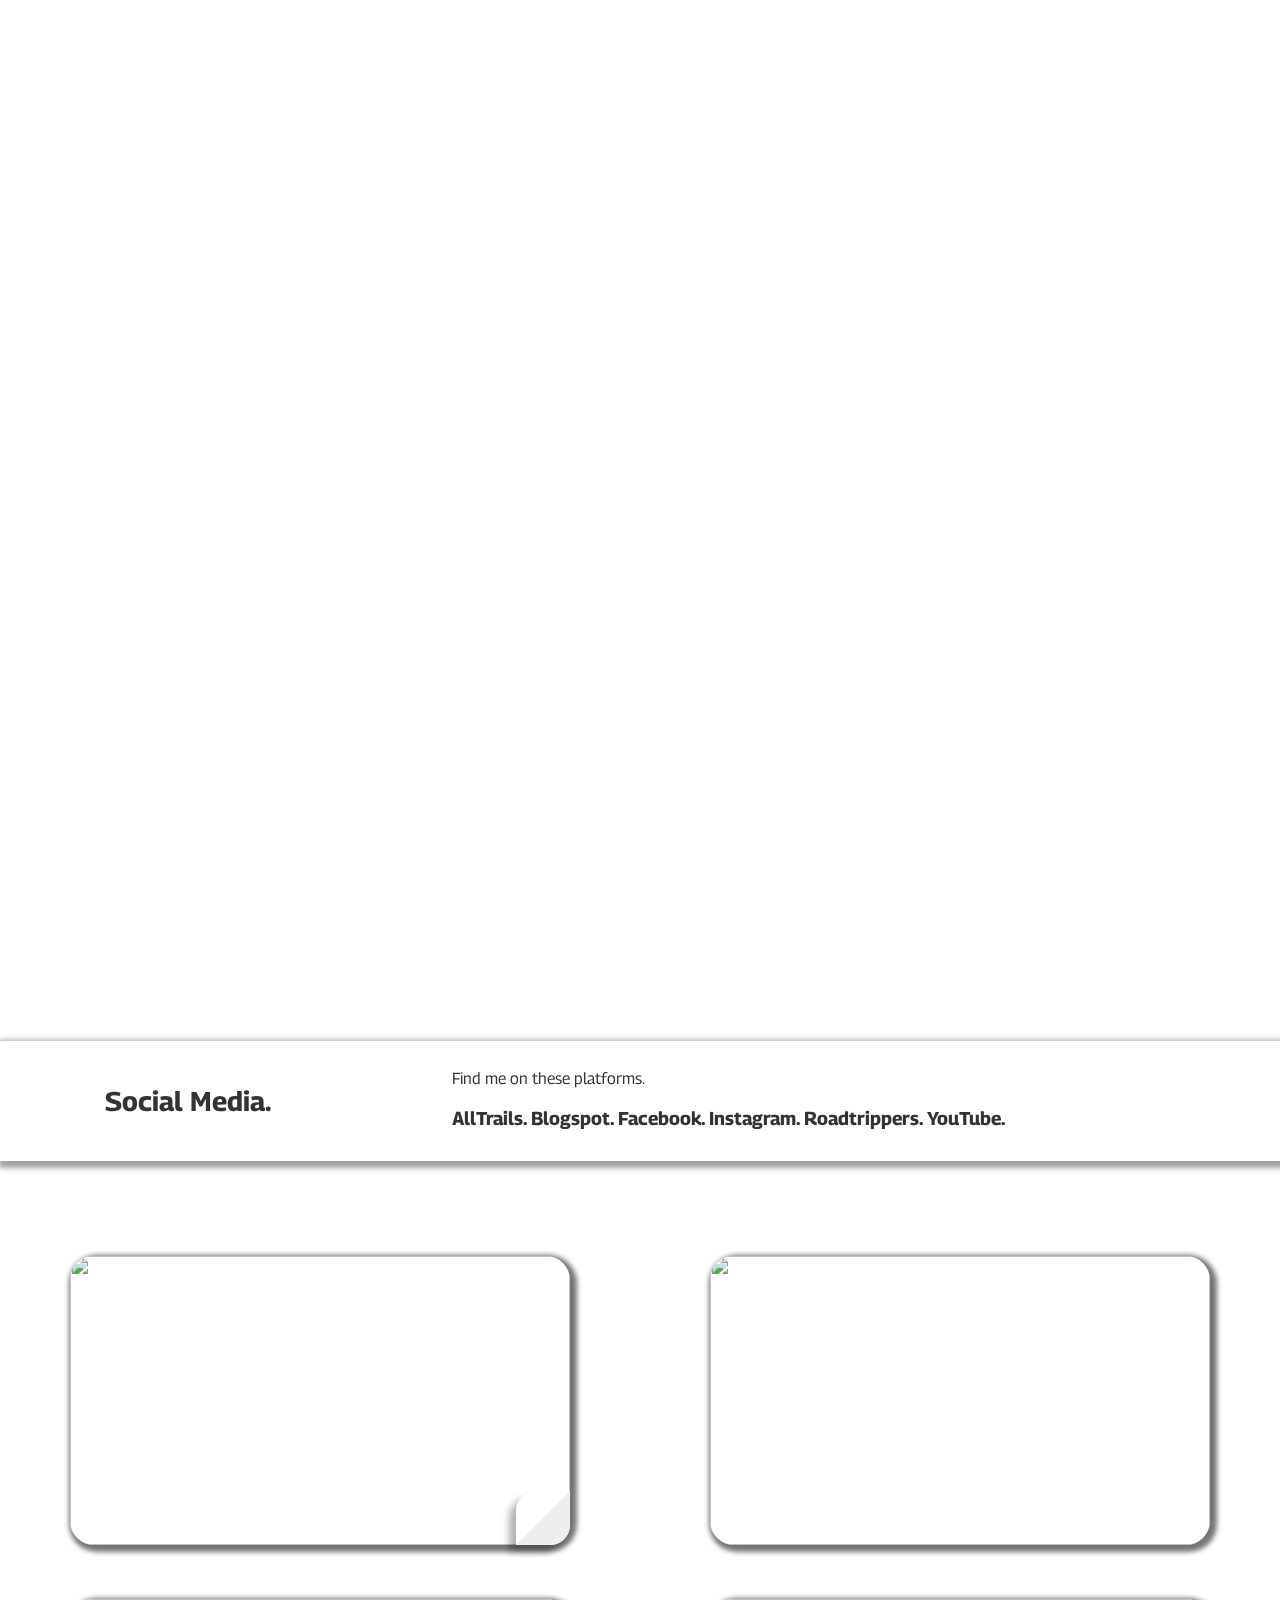
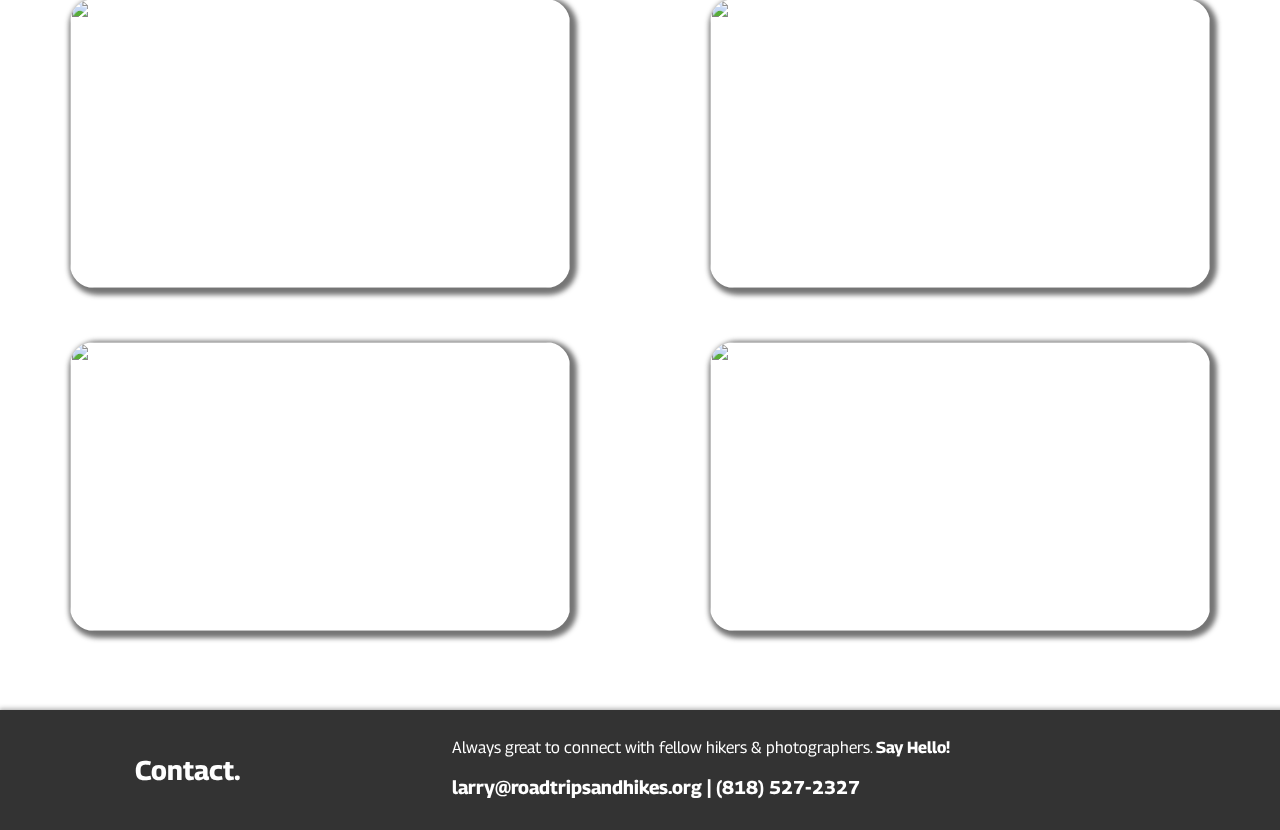
==== commit 19dc9bff: "updating og:image to match CSS fixed bg image" ====
--- a/index.html
+++ b/index.html
@@ -16,7 +16,7 @@
     <script src="https://cdnjs.cloudflare.com/ajax/libs/axios/0.19.1/axios.min.js"></script>
     <script src='https://api.tiles.mapbox.com/mapbox-gl-js/v2.9.2/mapbox-gl.js'></script>
     <link href='https://api.tiles.mapbox.com/mapbox-gl-js/v2.9.2/mapbox-gl.css' rel='stylesheet' />
-    <meta property="og:image" content="https://www.lar-mo.com/images/lar-mo-git-io-bg.jpg" />
+    <meta property="og:image" content="https://www.roadtripsandhikes.org/images/IMG_5648.jpg" />
     <meta property="og:description" content="Road Trips + Hikes" />
     <meta property="og:url" content="https://www.roadtripsandhikes.org/" />
     <meta property="og:type" content="website" />
@@ -49,7 +49,7 @@
           <!-- Tatoosh Range from Plummer Peak<br>Mt. Rainier National Park -->
           <!-- North Trail, Neahkahnie Mountain<br>Oregon Coast -->
           <!-- Mount St. Helens / Loowit / Lawetlat'la<br>Gifford Pinchot National Forest -->
-          No Name Lake, Three Sisters Wilderness<br>Central Oregon
+          No Name Lake and Bend Glacier<br>Three Sisters Wilderness, Central Oregon
         </div>
       </div><!-- end hero div -->
     </div> <!-- wrapper-i end -->
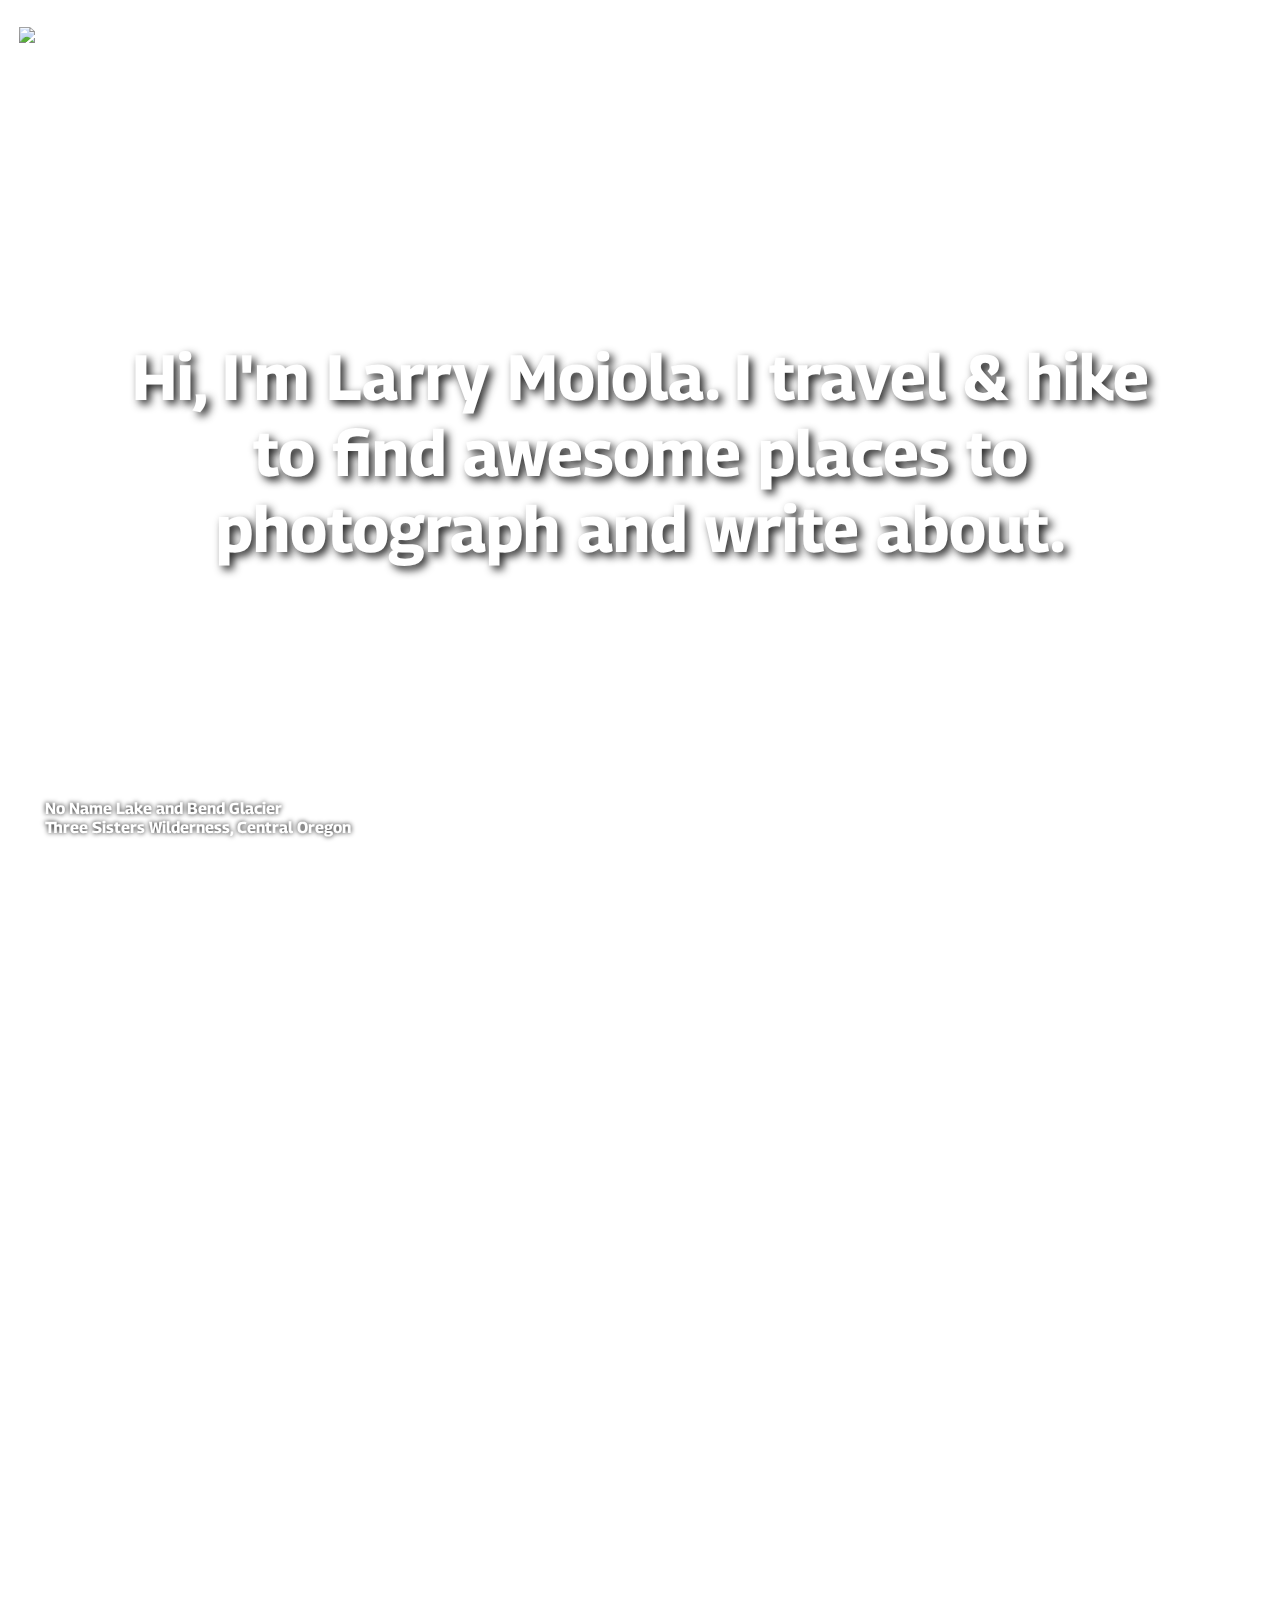
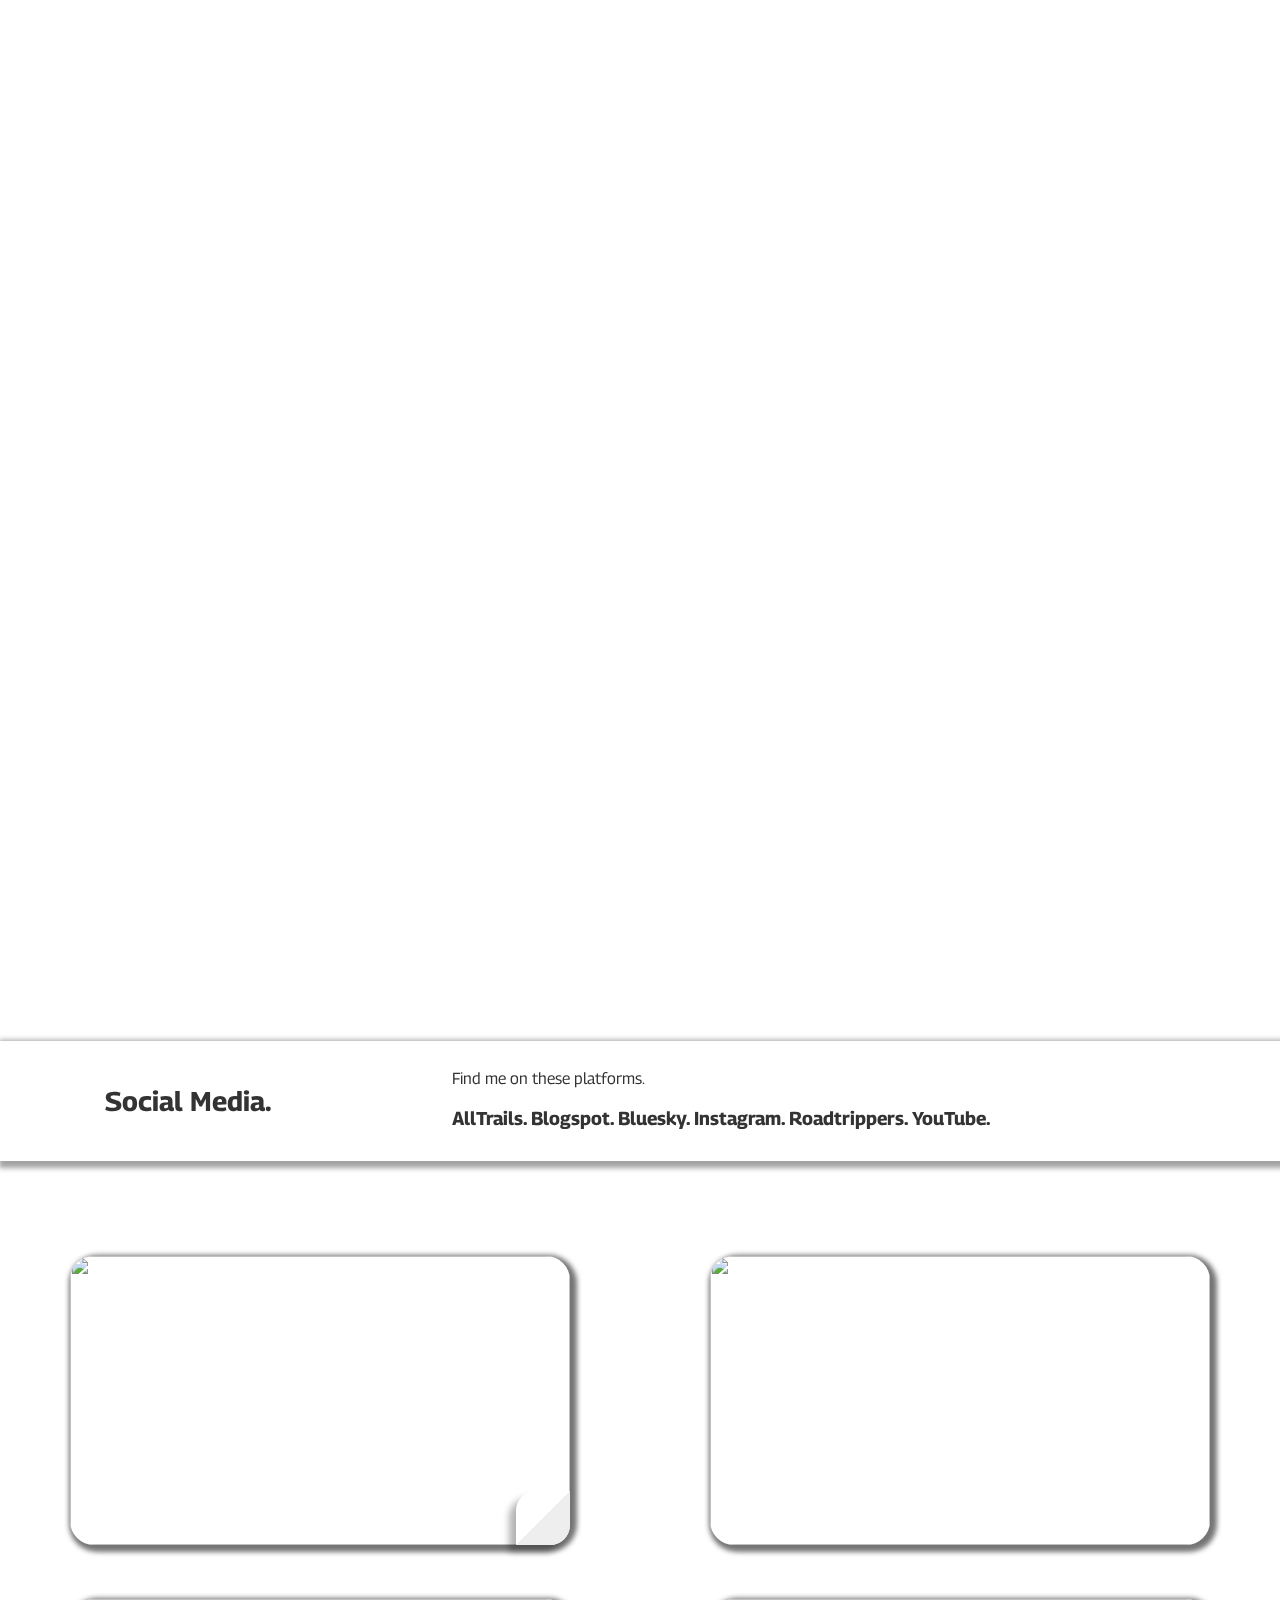
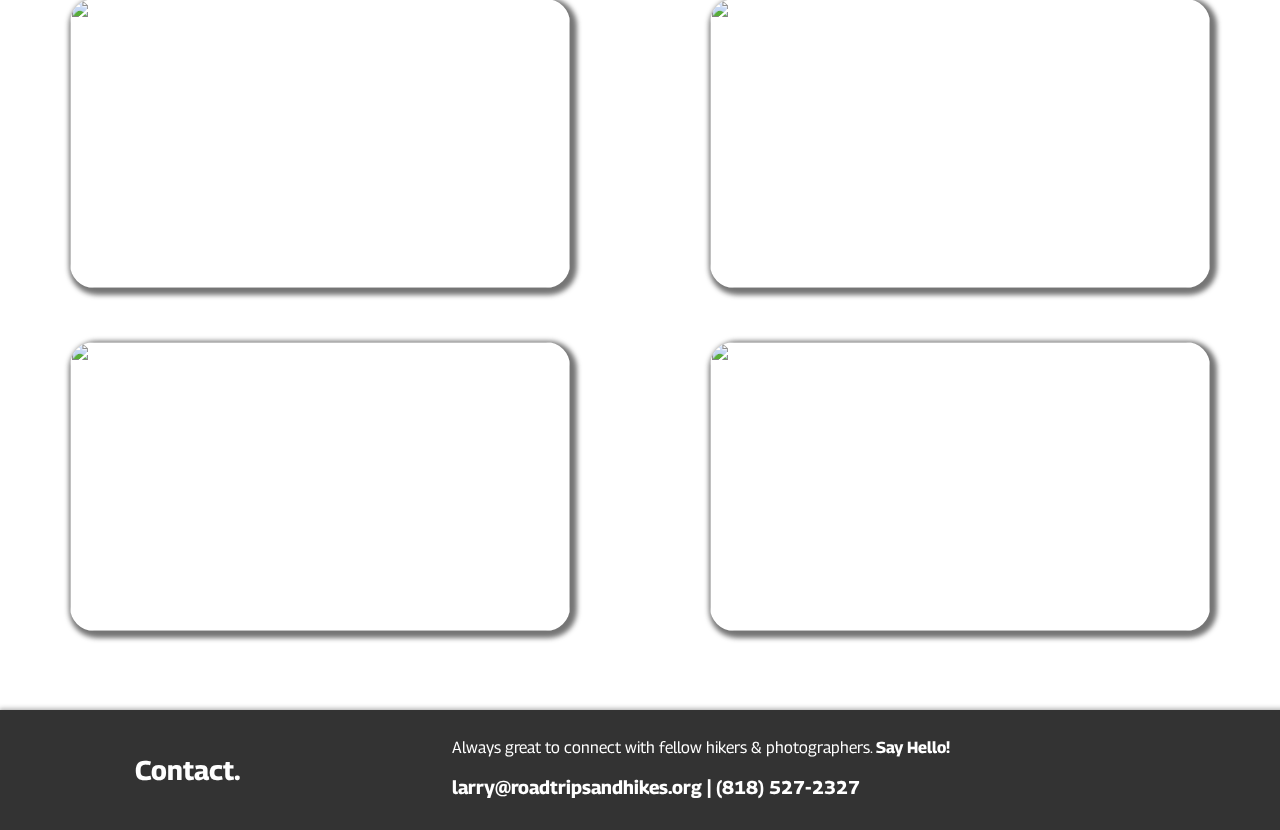
==== commit c702a672: "hiding facebook; adding bluesky" ====
--- a/index.html
+++ b/index.html
@@ -78,7 +78,7 @@
             <h3>
               <a href="https://www.alltrails.com/members/robert-moiola?ref=header" class="hdr_site_link" target="_blank">AllTrails</a>.
               <a href="http://roadtripsandhikes.blog/" class="hdr_site_link" target="_blank">Blogspot</a>.
-              <a href="https://www.facebook.com/roadtripsandhikes/" class="hdr_site_link" target="_blank">Facebook</a>.
+              <a href="https://roadtripsandhikes.bsky.social" class="hdr_site_link" target="_blank">Bluesky</a>.
               <a href="https://www.instagram.com/roadtripsandhikes/" class="hdr_site_link" target="_blank">Instagram</a>.
               <a href="https://maps.roadtrippers.com/people/lar-mo" class="hdr_site_link" target="_blank">Roadtrippers</a>.
               <a href="https://www.youtube.com/channel/UCt6A75LxyVwYbemVb1PzklQ/featured" class="hdr_site_link" target="_blank">YouTube</a>.
@@ -112,7 +112,7 @@
         </p>
       </div>
 
-      <div class="tiles">
+      <!-- <div class="tiles">
           <img src="https://www.roadtripsandhikes.org/images/rtah_facebook_thumb.png"/>
       </div>
       <div class="content">
@@ -121,6 +121,18 @@
           <span class="title">Facebook</span>
           <article>My trip reports. Photos. Road trip & hiking related articles.</article>
           <p><a href="https://www.facebook.com/roadtripsandhikes/" class="site_link" target="_blank">Visit Site</a></p>
+        </p>
+      </div> -->
+
+      <div class="tiles">
+          <img src="https://www.roadtripsandhikes.org/images/rtah_bluesky_thumb.png"/>
+      </div>
+      <div class="content">
+        <div class="close_button">☒</div>
+        <p>
+          <span class="title">Bluesky</span>
+          <article>My trip reports. Photos. Road trip & hiking related articles.</article>
+          <p><a href="https://roadtripsandhikes.bsky.social" class="site_link" target="_blank">Visit Site</a></p>
         </p>
       </div>
 
